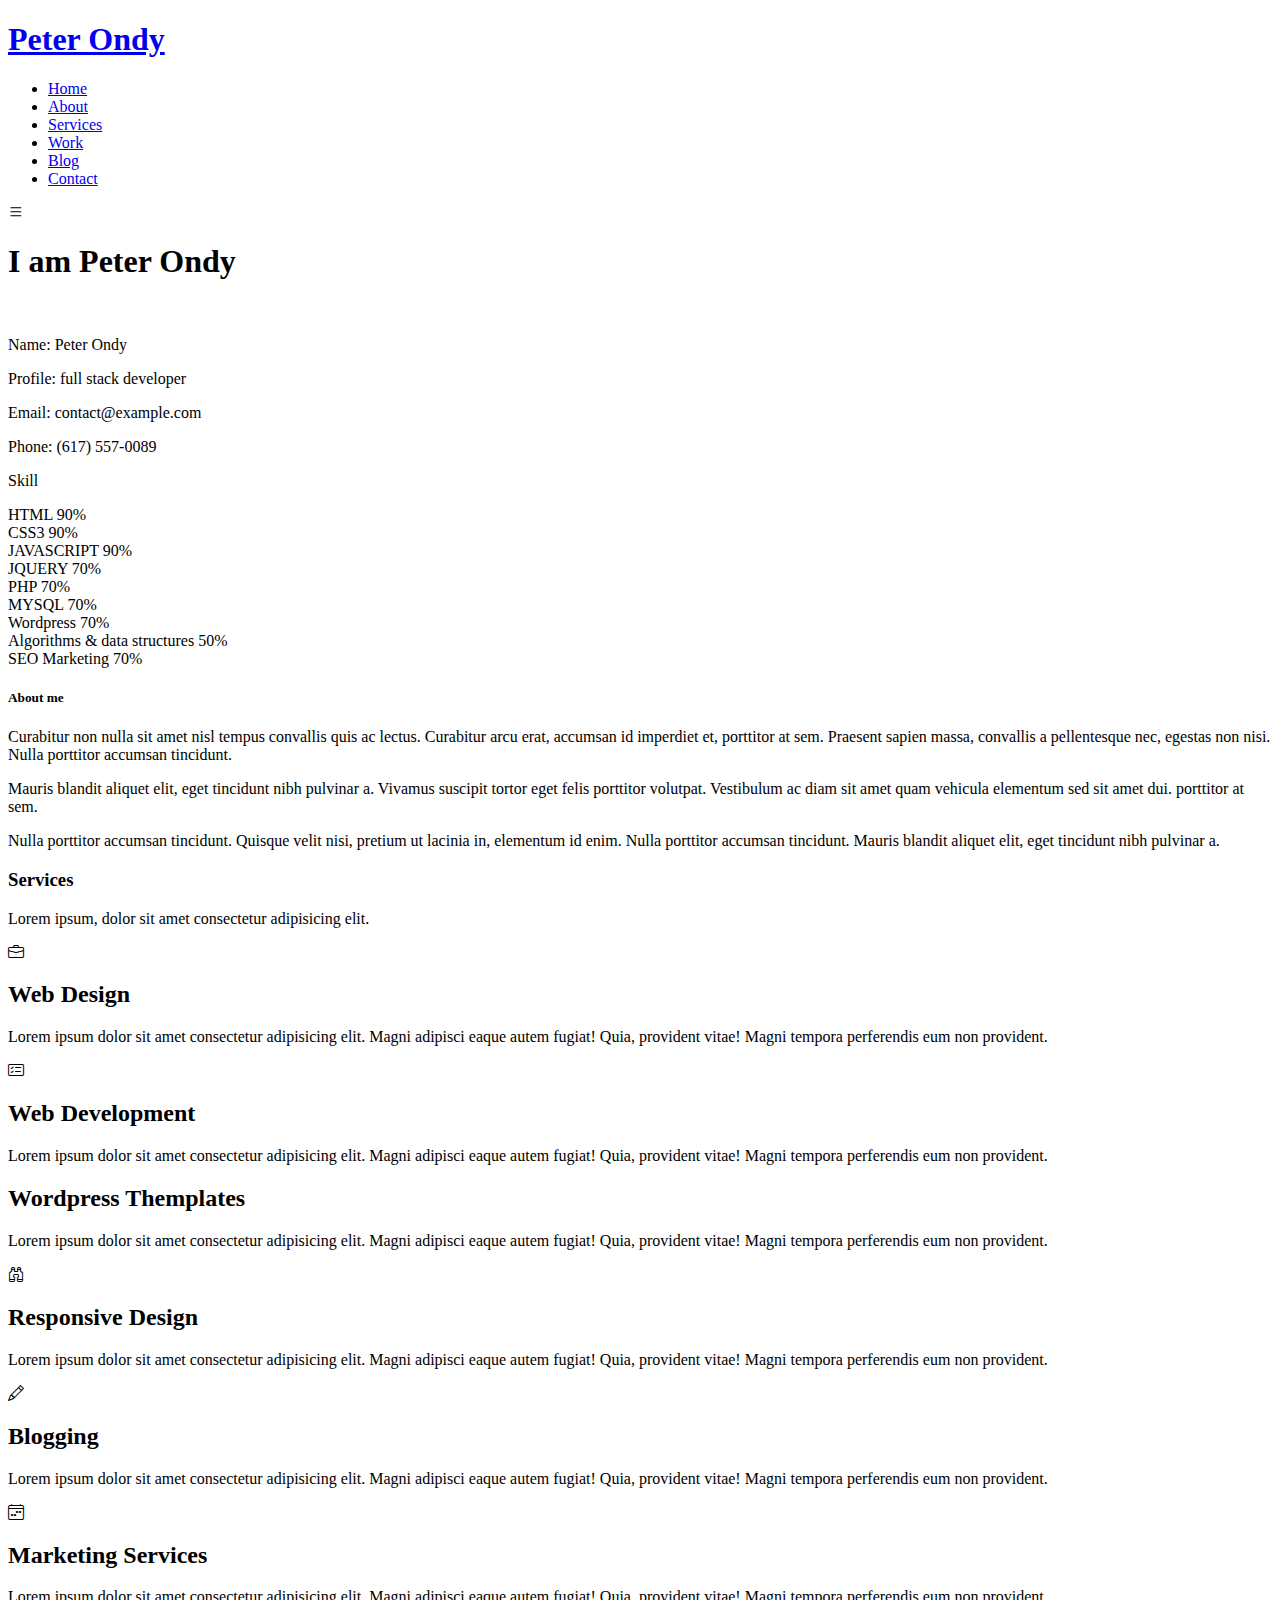
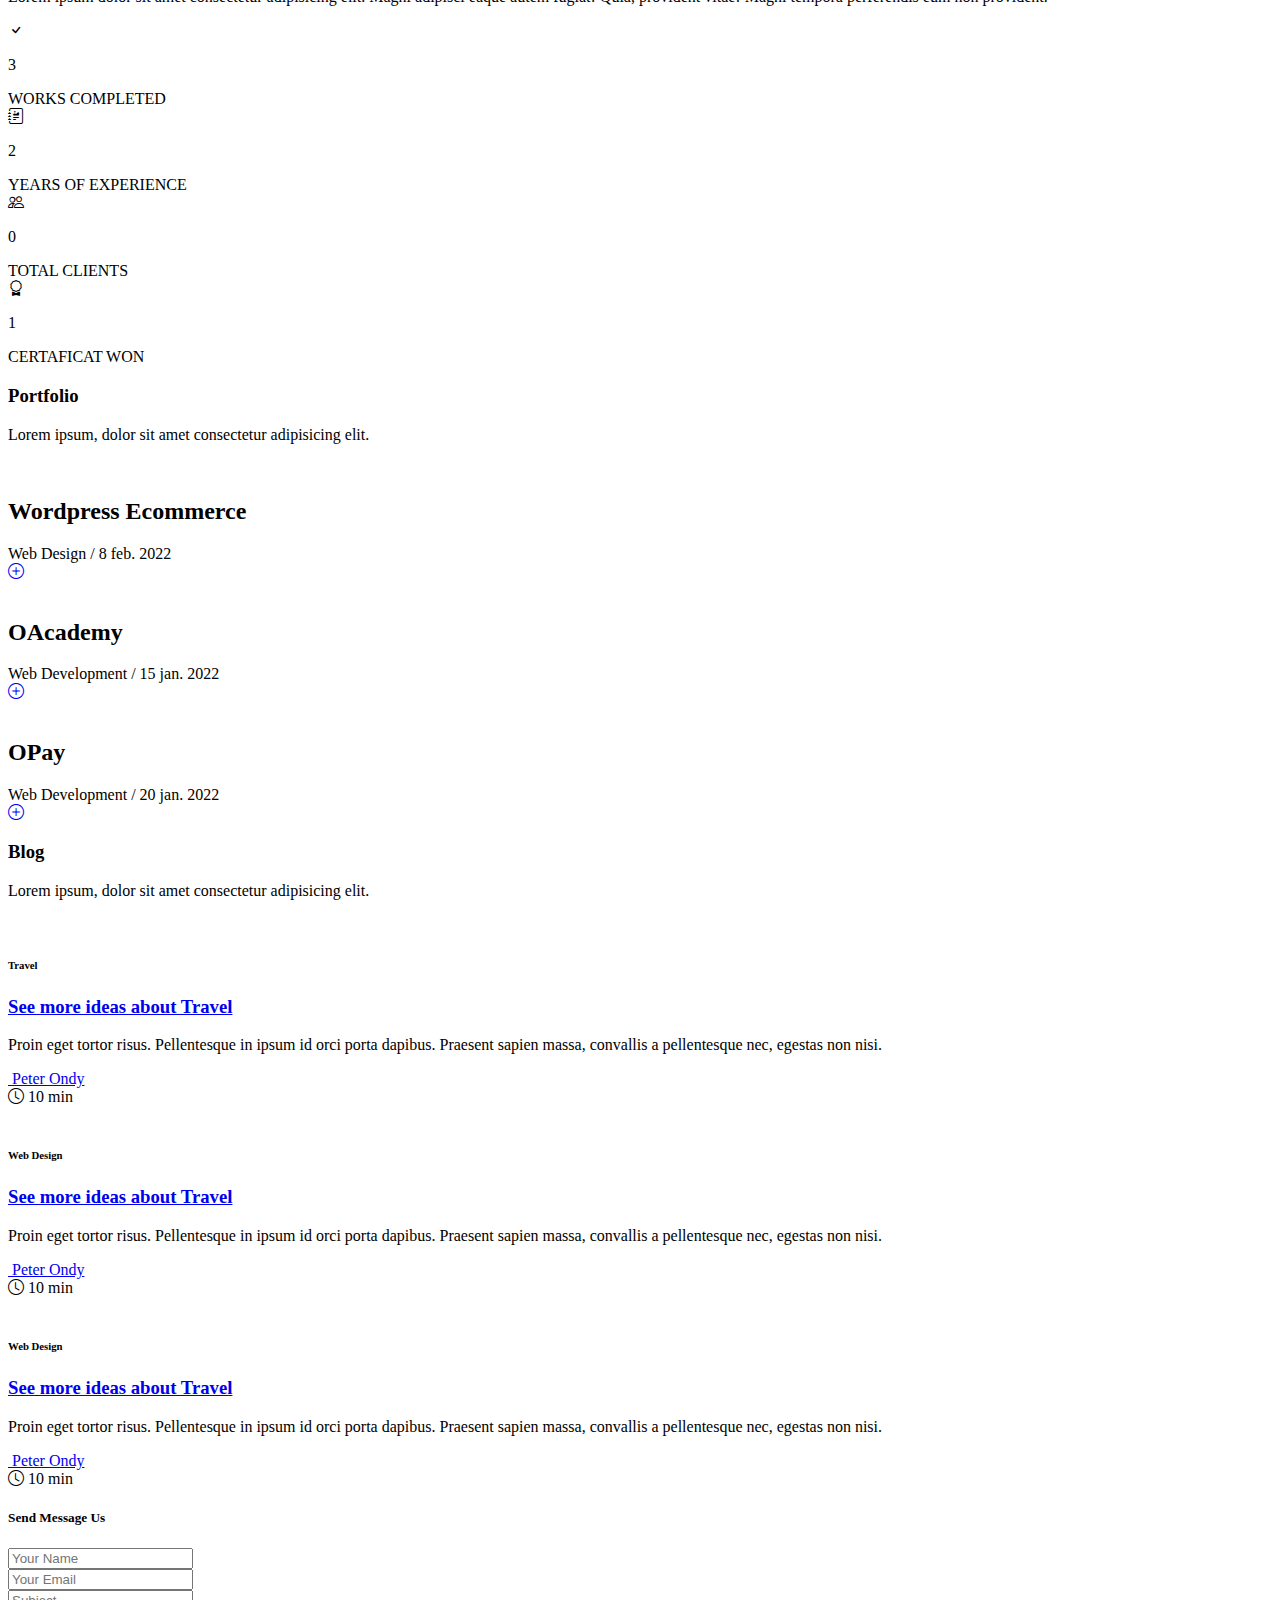
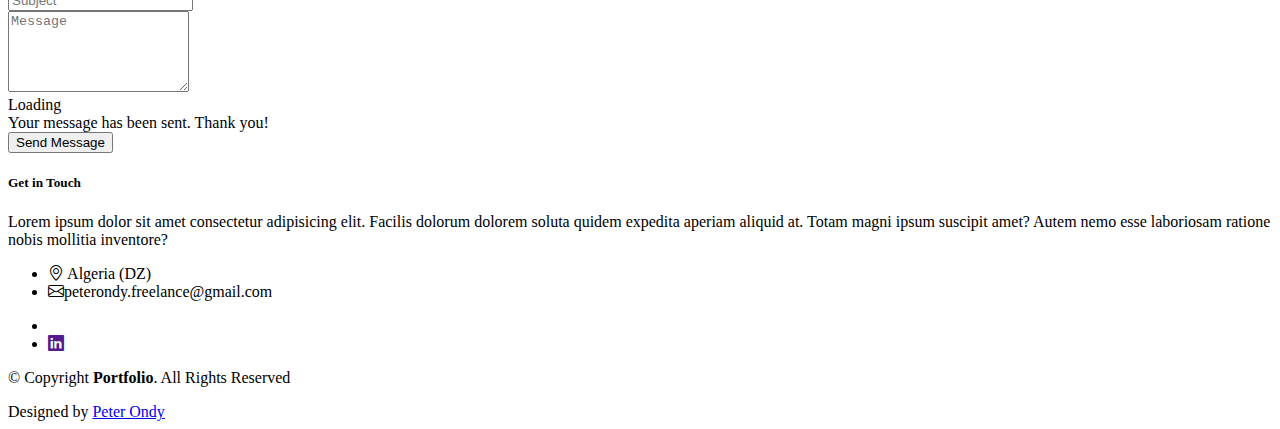
==== index.html @ 25635966 "Add files via upload" ====
<!DOCTYPE html>
<html lang="en">

<head>
  <meta charset="utf-8">
  <meta content="width=device-width, initial-scale=1.0" name="viewport">

  <title>Peter Ondy</title>
  <meta content="" name="description">
  <meta content="" name="keywords">

  <link href="https://cdn.jsdelivr.net/npm/bootstrap@5.1.3/dist/css/bootstrap.min.css" rel="stylesheet" 
    integrity="sha384-1BmE4kWBq78iYhFldvKuhfTAU6auU8tT94WrHftjDbrCEXSU1oBoqyl2QvZ6jIW3" crossorigin="anonymous">
  <link rel="stylesheet" href="https://pro.fontawesome.com/releases/v5.10.0/css/all.css" 
    integrity="sha384-AYmEC3Yw5cVb3ZcuHtOA93w35dYTsvhLPVnYs9eStHfGJvOvKxVfELGroGkvsg+p" crossorigin="anonymous"/>
  <link rel="stylesheet" href="https://cdn.jsdelivr.net/npm/bootstrap-icons@1.3.0/font/bootstrap-icons.css">

    <!-- favicon -->
  <link rel="icon" type="image/x-icon" href="assets/img/logo.png">
  
  <!-- Template Main CSS File -->
  <link href="assets/css/style.css" rel="stylesheet">

  <!-- =======================================================
  * Template Name: Portfolio
  * Template URL: https://peterondy.github.io
  * Author: Peter Ondy
  ======================================================== -->
</head>

<body>

  <!-- ======= Header ======= -->
  <header id="header" class="fixed-top">
    <div class="container d-flex align-items-center justify-content-between">

      <h1 class="logo"><a href="index.html">Peter Ondy</a></h1>

      <nav id="navbar" class="navbar">
        <ul>
          <li><a class="nav-link scrollto active" href="#hero">Home</a></li>
          <li><a class="nav-link scrollto" href="#about">About</a></li>
          <li><a class="nav-link scrollto" href="#services">Services</a></li>
          <li><a class="nav-link scrollto " href="#work">Work</a></li>
          <li><a class="nav-link scrollto " href="#blog">Blog</a></li>
          <li><a class="nav-link scrollto" href="#contact">Contact</a></li>
        </ul>
        <i class="bi bi-list mobile-nav-toggle"></i>
      </nav><!-- .navbar -->

    </div>
  </header><!-- End Header -->

  <!-- ======= Hero Section ======= -->
  <div id="hero" class="hero route bg-image" style="background-image: url(assets/img/about-background.jpg)">
    <div class="overlay-itro"></div>
    <div class="hero-content display-table">
      <div class="table-cell">
        <div class="container">
          <!--<p class="display-6 color-d">Hello, world!</p>-->
          <h1 class="hero-title mb-4">I am Peter Ondy</h1>
          <p class="hero-subtitle"><span class="typed" data-typed-items="Designer, Developer, Freelancer, Photographer"></span></p>
          <!-- <p class="pt-3"><a class="btn btn-primary btn js-scroll px-4" href="#about" role="button">Learn More</a></p> -->
        </div>
      </div>
    </div>
  </div><!-- End Hero Section -->

  <main id="main">

    <!-- ======= About Section ======= -->
    <section id="about" class="about-mf sect-pt4 route">
      <div class="container">
        <div class="row">
          <div class="col-sm-12">
            <div class="box-shadow-full">
              <div class="row">
                <div class="col-md-6">
                  <div class="row">
                    <div class="col-sm-6 col-md-5">
                      <div class="about-img">
                        <img src="assets/img/logo.png" class="img-fluid rounded b-shadow-a" alt="">
                      </div>
                    </div>
                    <div class="col-sm-6 col-md-7">
                      <div class="about-info">
                        <p><span class="title-s">Name: </span> <span>Peter Ondy</span></p>
                        <p><span class="title-s">Profile: </span> <span>full stack developer</span></p>
                        <p><span class="title-s">Email: </span> <span>contact@example.com</span></p>
                        <p><span class="title-s">Phone: </span> <span>(617) 557-0089</span></p>
                      </div>
                    </div>
                  </div>
                  <div class="skill-mf">
                    <p class="title-s">Skill</p>
                    <span>HTML</span> <span class="pull-right">90%</span>
                    <div class="progress">
                      <div class="progress-bar" role="progressbar" style="width: 90%;" aria-valuenow="85" aria-valuemin="0" aria-valuemax="100"></div>
                    </div>
                    <span>CSS3</span> <span class="pull-right">90%</span>
                    <div class="progress">
                      <div class="progress-bar" role="progressbar" style="width: 90%" aria-valuenow="75" aria-valuemin="0" aria-valuemax="100"></div>
                    </div>
                    <span>JAVASCRIPT</span> <span class="pull-right">90%</span>
                    <div class="progress">
                      <div class="progress-bar" role="progressbar" style="width: 90%" aria-valuenow="90" aria-valuemin="0" aria-valuemax="100"></div>
                    </div>
                    <span>JQUERY</span> <span class="pull-right">70%</span>
                    <div class="progress">
                      <div class="progress-bar" role="progressbar" style="width: 70%" aria-valuenow="50" aria-valuemin="0" aria-valuemax="100"></div>
                    </div>
                    <span>PHP</span> <span class="pull-right">70%</span>
                    <div class="progress">
                      <div class="progress-bar" role="progressbar" style="width: 70%" aria-valuenow="50" aria-valuemin="0" aria-valuemax="100"></div>
                    </div>
                    <span>MYSQL</span> <span class="pull-right">70%</span>
                    <div class="progress">
                      <div class="progress-bar" role="progressbar" style="width: 70%" aria-valuenow="50" aria-valuemin="0" aria-valuemax="100"></div>
                    </div>
                    <span>Wordpress</span> <span class="pull-right">70%</span>
                    <div class="progress">
                      <div class="progress-bar" role="progressbar" style="width: 70%" aria-valuenow="50" aria-valuemin="0" aria-valuemax="100"></div>
                    </div>
                    <span>Algorithms & data structures</span> <span class="pull-right">50%</span>
                    <div class="progress">
                      <div class="progress-bar" role="progressbar" style="width: 50%" aria-valuenow="50" aria-valuemin="0" aria-valuemax="100"></div>
                    </div>
                    <span>SEO Marketing</span> <span class="pull-right">70%</span>
                    <div class="progress">
                      <div class="progress-bar" role="progressbar" style="width: 70%" aria-valuenow="50" aria-valuemin="0" aria-valuemax="100"></div>
                    </div>

                  </div>
                </div>
                <div class="col-md-6">
                  <div class="about-me pt-4 pt-md-0">
                    <div class="title-box-2">
                      <h5 class="title-left">
                        About me
                      </h5>
                    </div>
                    <p class="lead">
                      Curabitur non nulla sit amet nisl tempus convallis quis ac lectus. Curabitur arcu erat, accumsan id
                      imperdiet et, porttitor
                      at sem. Praesent sapien massa, convallis a pellentesque nec, egestas non nisi. Nulla
                      porttitor accumsan tincidunt.
                    </p>
                    <p class="lead">
                      Mauris blandit aliquet elit, eget tincidunt nibh pulvinar a. Vivamus suscipit tortor eget felis
                      porttitor volutpat. Vestibulum
                      ac diam sit amet quam vehicula elementum sed sit amet dui. porttitor at sem.
                    </p>
                    <p class="lead">
                      Nulla porttitor accumsan tincidunt. Quisque velit nisi, pretium ut lacinia in, elementum id enim.
                      Nulla porttitor accumsan
                      tincidunt. Mauris blandit aliquet elit, eget tincidunt nibh pulvinar a.
                    </p>
                  </div>
                </div>
              </div>
            </div>
          </div>
        </div>
      </div>
    </section><!-- End About Section -->

    <!-- ======= Services Section ======= -->
    <section id="services" class="services-mf pt-5 route">
      <div class="container">
        <div class="row">
          <div class="col-sm-12">
            <div class="title-box text-center">
              <h3 class="title-a">
                Services
              </h3>
              <p class="subtitle-a">
                Lorem ipsum, dolor sit amet consectetur adipisicing elit.
              </p>
              <div class="line-mf"></div>
            </div>
          </div>
        </div>
        <div class="row">
          <div class="col-md-4">
            <div class="service-box">
              <div class="service-ico">
                <span class="ico-circle"><i class="bi bi-briefcase"></i></span>
              </div>
              <div class="service-content">
                <h2 class="s-title">Web Design</h2>
                <p class="s-description text-center">
                  Lorem ipsum dolor sit amet consectetur adipisicing elit. Magni adipisci eaque autem fugiat! Quia,
                  provident vitae! Magni
                  tempora perferendis eum non provident.
                </p>
              </div>
            </div>
          </div>
          <div class="col-md-4">
            <div class="service-box">
              <div class="service-ico">
                <span class="ico-circle"><i class="bi bi-card-checklist"></i></span>
              </div>
              <div class="service-content">
                <h2 class="s-title">Web Development</h2>
                <p class="s-description text-center">
                  Lorem ipsum dolor sit amet consectetur adipisicing elit. Magni adipisci eaque autem fugiat! Quia,
                  provident vitae! Magni
                  tempora perferendis eum non provident.
                </p>
              </div>
            </div>
          </div>
          <div class="col-md-4">
            <div class="service-box">
              <div class="service-ico">
                <span class="ico-circle"><i class="fab fa-wordpress-simple"></i></span>
              </div>
              <div class="service-content">
                <h2 class="s-title">Wordpress Themplates</h2>
                <p class="s-description text-center">
                  Lorem ipsum dolor sit amet consectetur adipisicing elit. Magni adipisci eaque autem fugiat! Quia,
                  provident vitae! Magni
                  tempora perferendis eum non provident.
                </p>
              </div>
            </div>
          </div>
          <div class="col-md-4">
            <div class="service-box">
              <div class="service-ico">
                <span class="ico-circle"><i class="bi bi-binoculars"></i></span>
              </div>
              <div class="service-content">
                <h2 class="s-title">Responsive Design</h2>
                <p class="s-description text-center">
                  Lorem ipsum dolor sit amet consectetur adipisicing elit. Magni adipisci eaque autem fugiat! Quia,
                  provident vitae! Magni
                  tempora perferendis eum non provident.
                </p>
              </div>
            </div>
          </div>
          <div class="col-md-4">
            <div class="service-box">
              <div class="service-ico">
                <span class="ico-circle"><i class="bi bi-pencil"></i></span>
              </div>
              <div class="service-content">
                <h2 class="s-title">Blogging</h2>
                <p class="s-description text-center">
                  Lorem ipsum dolor sit amet consectetur adipisicing elit. Magni adipisci eaque autem fugiat! Quia,
                  provident vitae! Magni
                  tempora perferendis eum non provident.
                </p>
              </div>
            </div>
          </div>
          <div class="col-md-4">
            <div class="service-box">
              <div class="service-ico">
                <span class="ico-circle"><i class="bi bi-calendar4-week"></i></span>
              </div>
              <div class="service-content">
                <h2 class="s-title">Marketing Services</h2>
                <p class="s-description text-center">
                  Lorem ipsum dolor sit amet consectetur adipisicing elit. Magni adipisci eaque autem fugiat! Quia,
                  provident vitae! Magni
                  tempora perferendis eum non provident.
                </p>
              </div>
            </div>
          </div>
        </div>
      </div>
    </section><!-- End Services Section -->

    <!-- ======= Counter Section ======= -->
    <div class="section-counter paralax-mf bg-image" style="background-image: url(assets/img/counters-bg.jpg)">
      <div class="overlay-mf"></div>
      <div class="container position-relative">
        <div class="row">
          <div class="col-sm-3 col-lg-3">
            <div class="counter-box counter-box pt-4 pt-md-0">
              <div class="counter-ico">
                <span class="ico-circle"><i class="bi bi-check"></i></span>
              </div>
              <div class="counter-num">
                <p data-purecounter-start="0" data-purecounter-end="450" data-purecounter-duration="1" class="counter purecounter">3</p>
                <span class="counter-text">WORKS COMPLETED</span>
              </div>
            </div>
          </div>
          <div class="col-sm-3 col-lg-3">
            <div class="counter-box pt-4 pt-md-0">
              <div class="counter-ico">
                <span class="ico-circle"><i class="bi bi-journal-richtext"></i></span>
              </div>
              <div class="counter-num">
                <p data-purecounter-start="0" data-purecounter-end="25" data-purecounter-duration="1" class="counter purecounter">2</p>
                <span class="counter-text">YEARS OF EXPERIENCE</span>
              </div>
            </div>
          </div>
          <div class="col-sm-3 col-lg-3">
            <div class="counter-box pt-4 pt-md-0">
              <div class="counter-ico">
                <span class="ico-circle"><i class="bi bi-people"></i></span>
              </div>
              <div class="counter-num">
                <p data-purecounter-start="0" data-purecounter-end="550" data-purecounter-duration="1" class="counter purecounter">0</p>
                <span class="counter-text">TOTAL CLIENTS</span>
              </div>
            </div>
          </div>
          <div class="col-sm-3 col-lg-3">
            <div class="counter-box pt-4 pt-md-0">
              <div class="counter-ico">
                <span class="ico-circle"><i class="bi bi-award"></i></span>
              </div>
              <div class="counter-num">
                <p data-purecounter-start="0" data-purecounter-end="48" data-purecounter-duration="1" class="counter purecounter">1</p>
                <span class="counter-text">CERTAFICAT WON</span>
              </div>
            </div>
          </div>
        </div>
      </div>
    </div><!-- End Counter Section -->

    <!-- ======= Portfolio Section ======= -->
    <section id="work" class="portfolio-mf sect-pt4 route">
      <div class="container">
        <div class="row">
          <div class="col-sm-12">
            <div class="title-box text-center">
              <h3 class="title-a">
                Portfolio
              </h3>
              <p class="subtitle-a">
                Lorem ipsum, dolor sit amet consectetur adipisicing elit.
              </p>
              <div class="line-mf"></div>
            </div>
          </div>
        </div>
        <div class="row">
          <div class="col-md-4">
            <div class="work-box">
              <a href="ecommerce.html" data-gallery="portfolioGallery" class="portfolio-lightbox">
                <div class="work-img">
                  <img src="assets/img/ECommerce/front.png" alt="" class="img-fluid" height="600">
                </div>
              </a>
              <div class="work-content">
                <div class="row">
                  <div class="col-sm-8">
                    <h2 class="w-title">Wordpress Ecommerce</h2>
                    <div class="w-more">
                      <span class="w-ctegory">Web Design</span> / <span class="w-date">8 feb. 2022</span>
                    </div>
                  </div>
                  <div class="col-sm-4">
                    <div class="w-like">
                      <a href="portfolio-details.html"> <span class="bi bi-plus-circle"></span></a>
                    </div>
                  </div>
                </div>
              </div>
            </div>
          </div>
          <div class="col-md-4">
            <div class="work-box">
              <a href="oacademy.html" data-gallery="portfolioGallery" class="portfolio-lightbox">
                <div class="work-img">
                  <img src="assets/img/OAcademy/index.png" alt="" class="img-fluid" height="600">
                </div>
              </a>
              <div class="work-content">
                <div class="row">
                  <div class="col-sm-8">
                    <h2 class="w-title">OAcademy</h2>
                    <div class="w-more">
                      <span class="w-ctegory">Web Development</span> / <span class="w-date">15 jan. 2022</span>
                    </div>
                  </div>
                  <div class="col-sm-4">
                    <div class="w-like">
                      <a href="portfolio-details.html"> <span class="bi bi-plus-circle"></span></a>
                    </div>
                  </div>
                </div>
              </div>
            </div>
          </div>
          <div class="col-md-4">
            <div class="work-box">
              <a href="opay.html" data-gallery="portfolioGallery" class="portfolio-lightbox">
                <div class="work-img">
                  <img src="assets/img/OPay/index.png" alt="" class="img-fluid" height="600">
                </div>
              </a>
              <div class="work-content">
                <div class="row">
                  <div class="col-sm-8">
                    <h2 class="w-title">OPay</h2>
                    <div class="w-more">
                      <span class="w-ctegory">Web Development</span> / <span class="w-date">20 jan. 2022</span>
                    </div>
                  </div>
                  <div class="col-sm-4">
                    <div class="w-like">
                      <a href="portfolio-details.html"> <span class="bi bi-plus-circle"></span></a>
                    </div>
                  </div>
                </div>
              </div>
            </div>
          </div>
        </div>
      </div>
    </section><!-- End Portfolio Section -->

    <!-- ======= Blog Section ======= -->
    <section id="blog" class="blog-mf sect-pt4 route">
      <div class="container">
        <div class="row">
          <div class="col-sm-12">
            <div class="title-box text-center">
              <h3 class="title-a">
                Blog
              </h3>
              <p class="subtitle-a">
                Lorem ipsum, dolor sit amet consectetur adipisicing elit.
              </p>
              <div class="line-mf"></div>
            </div>
          </div>
        </div>
        <div class="row">
          <div class="col-md-4">
            <div class="card card-blog">
              <div class="card-img">
                <a href="blog-single.html"><img src="assets/img/logo.png" alt="" class="img-fluid"></a>
              </div>
              <div class="card-body">
                <div class="card-category-box">
                  <div class="card-category">
                    <h6 class="category">Travel</h6>
                  </div>
                </div>
                <h3 class="card-title"><a href="blog-single.html">See more ideas about Travel</a></h3>
                <p class="card-description">
                  Proin eget tortor risus. Pellentesque in ipsum id orci porta dapibus. Praesent sapien massa, convallis
                  a pellentesque nec,
                  egestas non nisi.
                </p>
              </div>
              <div class="card-footer">
                <div class="post-author">
                  <a href="#">
                    <img src="assets/img/logo.png" alt="" class="avatar rounded-circle">
                    <span class="author">Peter Ondy</span>
                  </a>
                </div>
                <div class="post-date">
                  <span class="bi bi-clock"></span> 10 min
                </div>
              </div>
            </div>
          </div>
          <div class="col-md-4">
            <div class="card card-blog">
              <div class="card-img">
                <a href="blog-single.html"><img src="assets/img/post-2.jpg" alt="" class="img-fluid"></a>
              </div>
              <div class="card-body">
                <div class="card-category-box">
                  <div class="card-category">
                    <h6 class="category">Web Design</h6>
                  </div>
                </div>
                <h3 class="card-title"><a href="blog-single.html">See more ideas about Travel</a></h3>
                <p class="card-description">
                  Proin eget tortor risus. Pellentesque in ipsum id orci porta dapibus. Praesent sapien massa, convallis
                  a pellentesque nec,
                  egestas non nisi.
                </p>
              </div>
              <div class="card-footer">
                <div class="post-author">
                  <a href="#">
                    <img src="assets/img/logo.png" alt="" class="avatar rounded-circle">
                    <span class="author">Peter Ondy</span>
                  </a>
                </div>
                <div class="post-date">
                  <span class="bi bi-clock"></span> 10 min
                </div>
              </div>
            </div>
          </div>
          <div class="col-md-4">
            <div class="card card-blog">
              <div class="card-img">
                <a href="blog-single.html"><img src="assets/img/post-3.jpg" alt="" class="img-fluid"></a>
              </div>
              <div class="card-body">
                <div class="card-category-box">
                  <div class="card-category">
                    <h6 class="category">Web Design</h6>
                  </div>
                </div>
                <h3 class="card-title"><a href="blog-single.html">See more ideas about Travel</a></h3>
                <p class="card-description">
                  Proin eget tortor risus. Pellentesque in ipsum id orci porta dapibus. Praesent sapien massa, convallis
                  a pellentesque nec,
                  egestas non nisi.
                </p>
              </div>
              <div class="card-footer">
                <div class="post-author">
                  <a href="#">
                    <img src="assets/img/logo.png" alt="" class="avatar rounded-circle">
                    <span class="author">Peter Ondy</span>
                  </a>
                </div>
                <div class="post-date">
                  <span class="bi bi-clock"></span> 10 min
                </div>
              </div>
            </div>
          </div>
        </div>
      </div>
    </section><!-- End Blog Section -->

    <!-- ======= Contact Section ======= -->
    <section id="contact" class="paralax-mf footer-paralax bg-image sect-mt4 route" style="background-image: url(assets/img/overlay-bg.jpg)">
      <div class="overlay-mf"></div>
      <div class="container">
        <div class="row">
          <div class="col-sm-12">
            <div class="contact-mf">
              <div id="contact" class="box-shadow-full">
                <div class="row">
                  <div class="col-md-6">
                    <div class="title-box-2">
                      <h5 class="title-left">
                        Send Message Us
                      </h5>
                    </div>
                    <div>
                      <form action="forms/contact.php" method="post" role="form" class="php-email-form">
                        <div class="row">
                          <div class="col-md-12 mb-3">
                            <div class="form-group">
                              <input type="text" name="name" class="form-control" id="name" placeholder="Your Name" required>
                            </div>
                          </div>
                          <div class="col-md-12 mb-3">
                            <div class="form-group">
                              <input type="email" class="form-control" name="email" id="email" placeholder="Your Email" required>
                            </div>
                          </div>
                          <div class="col-md-12 mb-3">
                            <div class="form-group">
                              <input type="text" class="form-control" name="subject" id="subject" placeholder="Subject" required>
                            </div>
                          </div>
                          <div class="col-md-12">
                            <div class="form-group">
                              <textarea class="form-control" name="message" rows="5" placeholder="Message" required></textarea>
                            </div>
                          </div>
                          <div class="col-md-12 text-center my-3">
                            <div class="loading">Loading</div>
                            <div class="error-message"></div>
                            <div class="sent-message">Your message has been sent. Thank you!</div>
                          </div>
                          <div class="col-md-12 text-center">
                            <button type="submit" class="button button-a button-big button-rouded">Send Message</button>
                          </div>
                        </div>
                      </form>
                    </div>
                  </div>
                  <div class="col-md-6">
                    <div class="title-box-2 pt-4 pt-md-0">
                      <h5 class="title-left">
                        Get in Touch
                      </h5>
                    </div>
                    <div class="more-info">
                      <p class="lead">
                        Lorem ipsum dolor sit amet consectetur adipisicing elit. Facilis dolorum dolorem soluta quidem
                        expedita aperiam aliquid at.
                        Totam magni ipsum suscipit amet? Autem nemo esse laboriosam ratione nobis
                        mollitia inventore?
                      </p>
                      <ul class="list-ico">
                        <li><span class="bi bi-geo-alt"></span> Algeria (DZ)</li>
                        <li><span class="bi bi-envelope"></span>peterondy.freelance@gmail.com</li>
                      </ul>
                    </div>
                    <div class="socials">
                      <ul>
                        <li><a href=""><span class="ico-circle"><i class="fab fa-viber"></i></span></a></li>
                        <li><a href=""><span class="ico-circle"><i class="bi bi-linkedin"></i></span></a></li>
                      </ul>
                    </div>
                  </div>
                </div>
              </div>
            </div>
          </div>
        </div>
      </div>
    </section><!-- End Contact Section -->

  </main><!-- End #main -->

  <!-- ======= Footer ======= -->
  <footer>
    <div class="container">
      <div class="row">
        <div class="col-sm-12">
          <div class="copyright-box">
            <p class="copyright">&copy; Copyright <strong>Portfolio</strong>. All Rights Reserved</p>
            <div class="credits">
              <!--
              All the links in the footer should remain intact.
              You can delete the links only if you purchased the pro version.
              Licensing information: https://bootstrapmade.com/license/
              Purchase the pro version with working PHP/AJAX contact form: https://bootstrapmade.com/buy/?theme=DevFolio
            -->
              Designed by <a href="https://peterondy.github.io">Peter Ondy</a>
            </div>
          </div>
        </div>
      </div>
    </div>
  </footer><!-- End  Footer -->

  <script src="https://ajax.googleapis.com/ajax/libs/jquery/3.6.0/jquery.min.js"></script>
  <script src="https://cdn.jsdelivr.net/npm/bootstrap@5.1.3/dist/js/bootstrap.bundle.min.js" 
  integrity="sha384-ka7Sk0Gln4gmtz2MlQnikT1wXgYsOg+OMhuP+IlRH9sENBO0LRn5q+8nbTov4+1p" crossorigin="anonymous"></script>
  <script defer src="https://pro.fontawesome.com/releases/v5.10.0/js/all.js" 
  integrity="sha384-G/ZR3ntz68JZrH4pfPJyRbjW+c0+ojii5f+GYiYwldYU69A+Ejat6yIfLSxljXxD" crossorigin="anonymous"></script>

  <!-- Template Main JS File -->
  <script src="assets/js/main.js"></script>

</body>

</html>
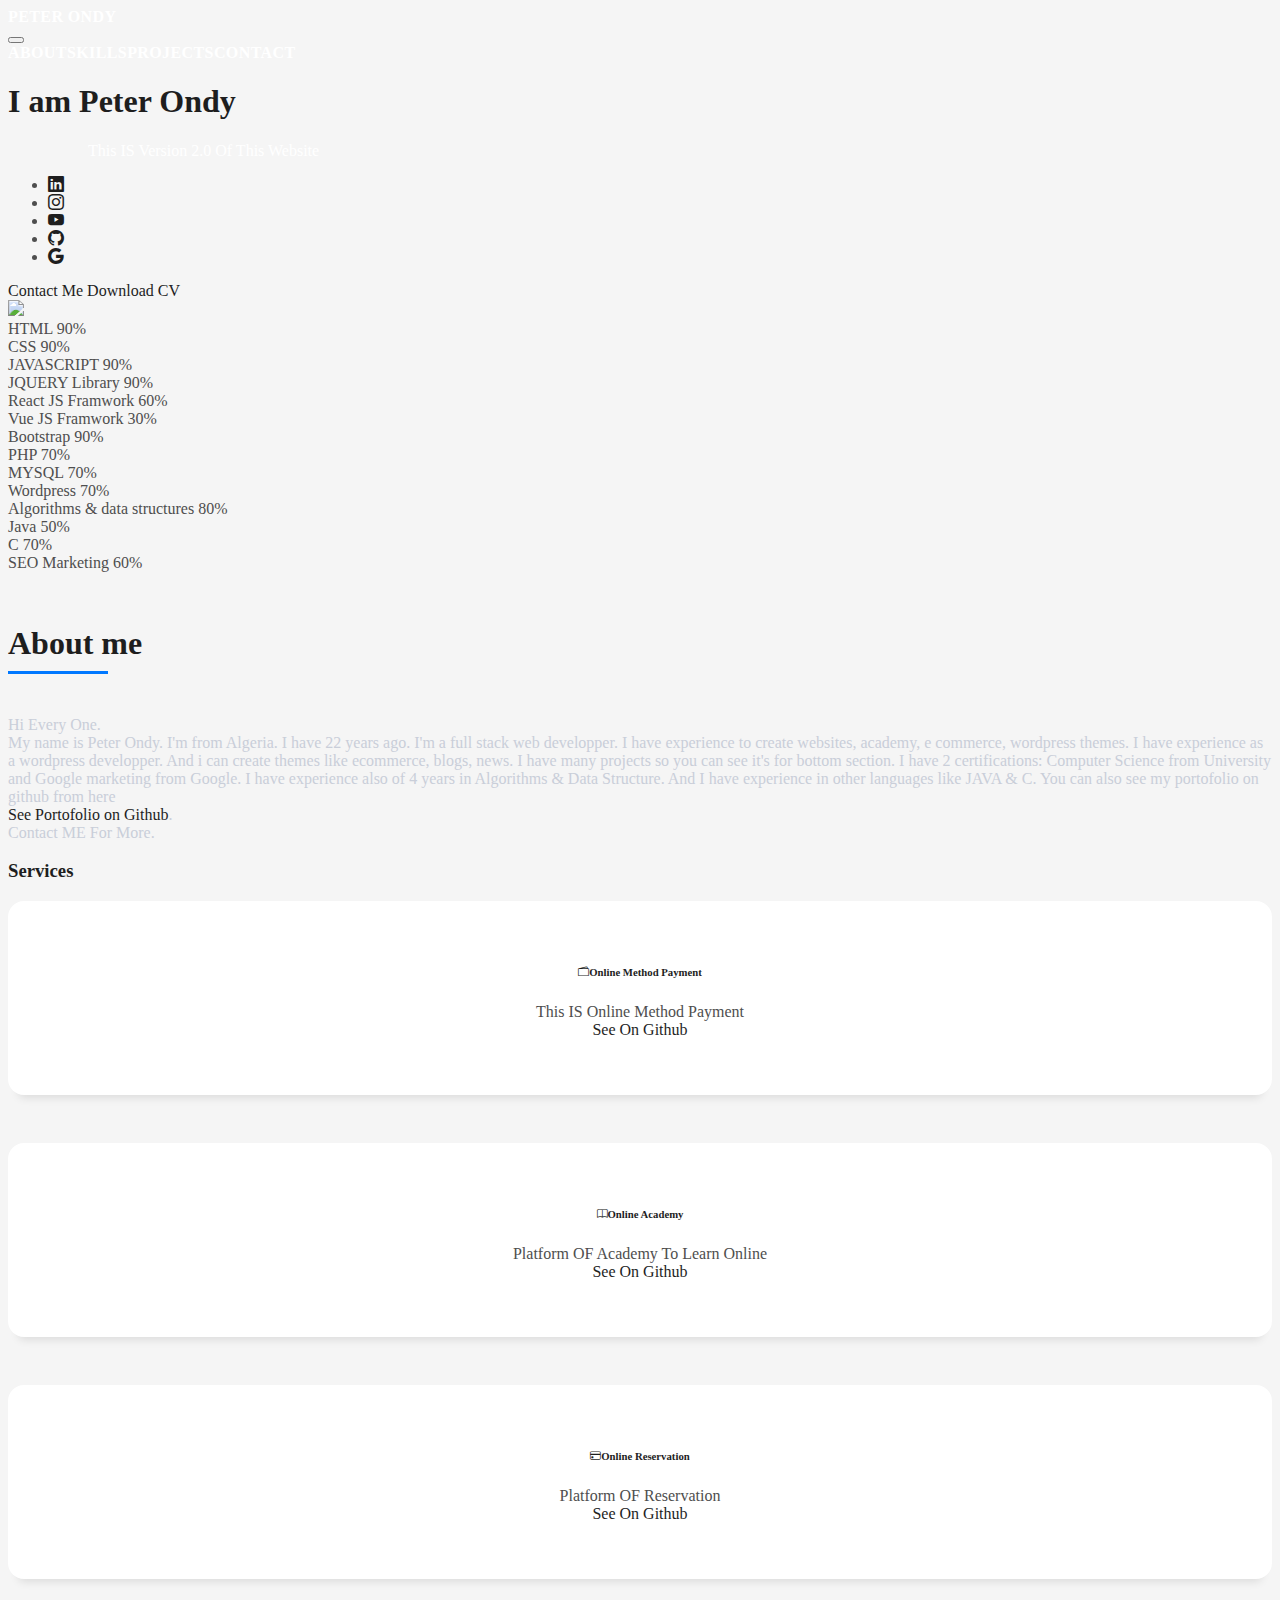
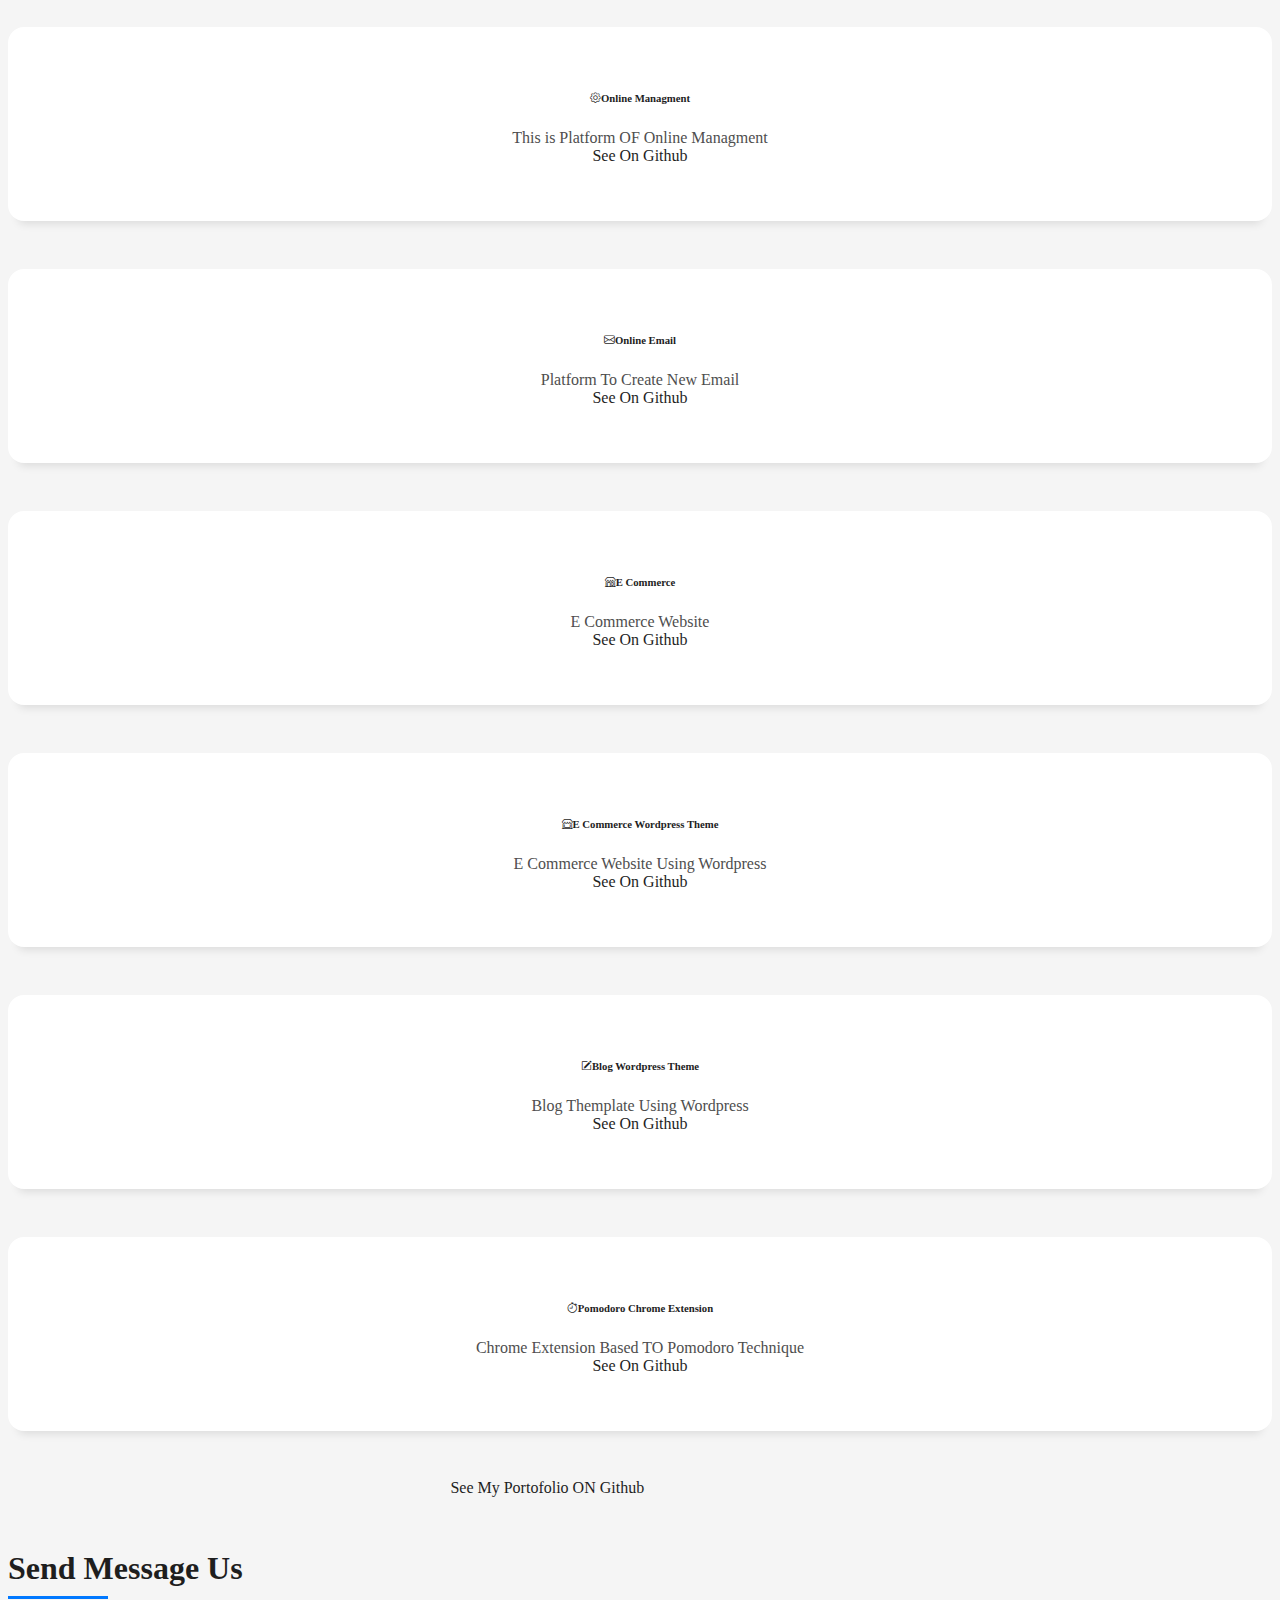
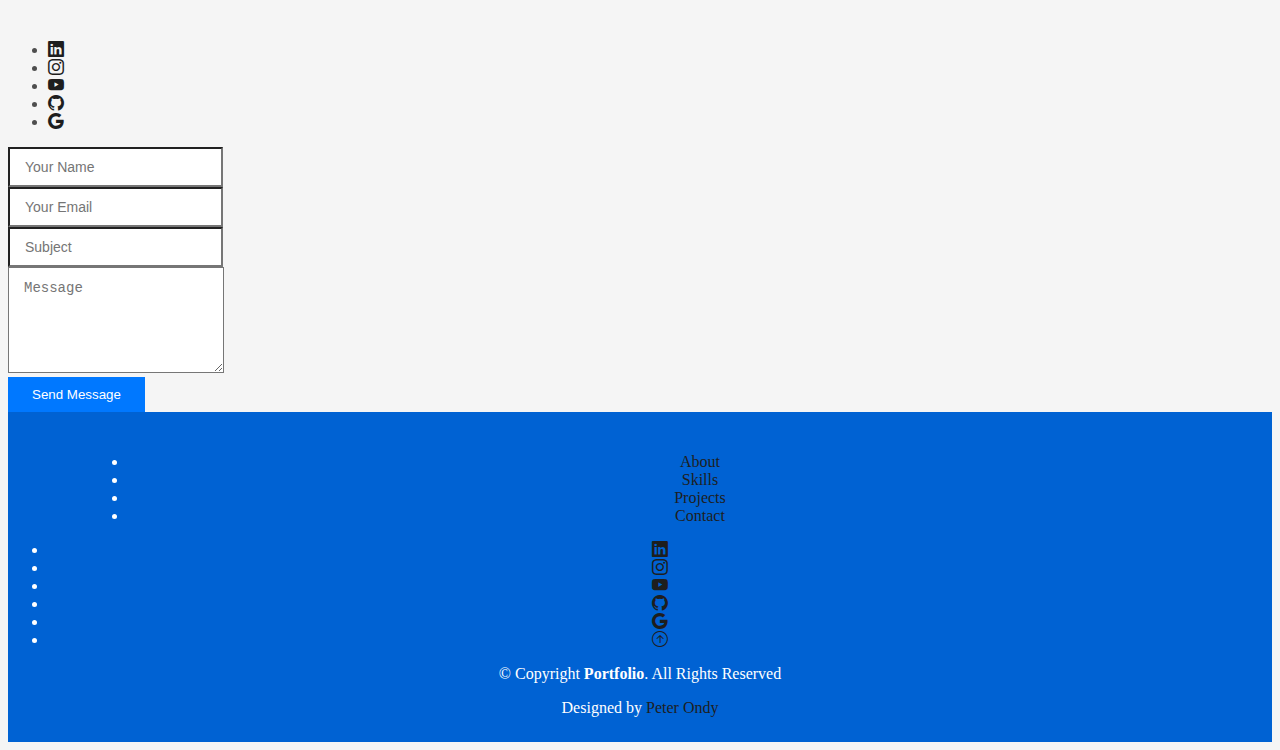
==== commit cd09bcf1: "UpdateWebsite TO Version 2.0" ====
--- a/index.html
+++ b/index.html
@@ -6,8 +6,9 @@
   <meta content="width=device-width, initial-scale=1.0" name="viewport">
 
   <title>Peter Ondy</title>
-  <meta content="" name="description">
-  <meta content="" name="keywords">
+  <meta content="Portofolio Github Website Of Peter Ondy" name="title">
+  <meta content="This is the portofolio of peter ondy on github" name="description">
+  <meta content="github, peter ondy, portofolio, web development, full stack web developper, wordpress web developper, wordpress themes, HTML, CSS, JavaScript, JQuery, React JS, Vue JS, Bootstrap, PHP, MYSQL, Wordpress" name="keywords">
 
   <link href="https://cdn.jsdelivr.net/npm/bootstrap@5.1.3/dist/css/bootstrap.min.css" rel="stylesheet" 
     integrity="sha384-1BmE4kWBq78iYhFldvKuhfTAU6auU8tT94WrHftjDbrCEXSU1oBoqyl2QvZ6jIW3" crossorigin="anonymous">
@@ -16,8 +17,12 @@
   <link rel="stylesheet" href="https://cdn.jsdelivr.net/npm/bootstrap-icons@1.3.0/font/bootstrap-icons.css">
 
     <!-- favicon -->
-  <link rel="icon" type="image/x-icon" href="assets/img/logo.png">
+  <link rel="icon" type="image/x-icon" href="assets/img/FaviconLogo.jpg">
   
+  <link href="https://cdn.jsdelivr.net/npm/bootstrap@5.1.3/dist/css/bootstrap.min.css" rel="stylesheet" 
+    integrity="sha384-1BmE4kWBq78iYhFldvKuhfTAU6auU8tT94WrHftjDbrCEXSU1oBoqyl2QvZ6jIW3" crossorigin="anonymous">
+  <link rel="stylesheet" href="https://cdn.jsdelivr.net/npm/bootstrap-icons@1.3.0/font/bootstrap-icons.css">
+
   <!-- Template Main CSS File -->
   <link href="assets/css/style.css" rel="stylesheet">
 
@@ -30,627 +35,373 @@
 
 <body>
 
-  <!-- ======= Header ======= -->
-  <header id="header" class="fixed-top">
-    <div class="container d-flex align-items-center justify-content-between">
-
-      <h1 class="logo"><a href="index.html">Peter Ondy</a></h1>
-
-      <nav id="navbar" class="navbar">
-        <ul>
-          <li><a class="nav-link scrollto active" href="#hero">Home</a></li>
-          <li><a class="nav-link scrollto" href="#about">About</a></li>
-          <li><a class="nav-link scrollto" href="#services">Services</a></li>
-          <li><a class="nav-link scrollto " href="#work">Work</a></li>
-          <li><a class="nav-link scrollto " href="#blog">Blog</a></li>
-          <li><a class="nav-link scrollto" href="#contact">Contact</a></li>
+  <div id="root">
+
+    <!-- ======= Header ======= -->
+    <header>
+      <nav class="navbar navbar-expand-lg mt-2">
+        <div class="container-fluid">
+          <a class="navbar-brand" href="#">Peter Ondy</a>
+          <button class="navbar-toggler" type="button" data-bs-toggle="collapse" data-bs-target="#navbarSupportedContent" aria-controls="navbarSupportedContent" aria-expanded="false" aria-label="Toggle navigation">
+            <span class="navbar-toggler-icon text-light"></span>
+          </button>
+          <div class="collapse col navbar-collapse" id="navbarSupportedContent">
+            <ul class="navbar-nav me-auto mb-2 mb-lg-0 float-end">
+              <li class="nav-item">
+                <a class="nav-link active" aria-current="page" href="#About">About</a>
+              </li>
+              <li class="nav-item">
+                <a class="nav-link" href="#Skills">Skills</a>
+              </li>
+              <li class="nav-item">
+                <a class="nav-link" href="#Projects">Projects</a>
+              </li>
+              <li class="nav-item">
+                <a class="nav-link" href="#Contact">Contact</a>
+              </li>
+            </ul>
+          </div>
+        </div>
+      </nav>
+    </header><!-- End Header -->
+
+    <!-- ======= Hero Section ======= -->
+    <div id="About" style="background-image: url('assets/img/UniverseImage.gif');">
+      <div id="AboutMeContent">
+        <h1 id="AboutTitle">I am Peter Ondy</h1>
+        <p class="p-0" style="font-size: !.5rem;margin-left: 5rem;color: white;">This IS Version 2.0 Of This Website</p>
+        <div class="SocialMedia">
+          <ul>
+            <li><a class="nav-link" href="https://www.linkedin.com/in/peter-ondy-3620b6215/"><i class="bi bi-linkedin"></i></a></li>
+            <li><a class="nav-link" href="https://www.instagram.com"><i class="bi bi-instagram"></i></a></li>
+            <li><a class="nav-link" href="https://www.youtube.com"><i class="bi bi-youtube"></i></a></li>
+            <li><a class="nav-link" href="https://www.github.com/peterony"><i class="bi bi-github"></i></a></li>
+            <li><a class="nav-link" href="https://www.google.com"><i class="bi bi-google"></i></a></li>
+          </ul>
+        </div>
+        <a href="#Contact" id="AboutLinks1">Contact Me</a>
+        <a href="assets/files/peter-ondy-cv.pdf" download="CV Peter Ondy PDF" id="AboutLinks2">Download CV</a>
+      </div>
+      <div id="AboutEnd">
+        <div id="AboutLogo" style="background-image: url('assets/img/WhiteLogo.png');">
+          
+        </div>
+      </div>
+    </div><!-- End Hero Section -->
+
+
+    <main id="main">
+
+      <!-- ======= About Section ======= -->
+      <section id="Skills">
+
+        <div id="LeftSkills">
+          <div id="d">
+            <img src="assets/img/WhiteLogo.png">
+          </div>
+          <div id="pourc" class="text-center">
+            <span>HTML</span> <span class="pull-right">90%</span>
+            <div class="progress">
+              <div class="progress-bar" role="progressbar" style="width: 90%;" aria-valuenow="85" aria-valuemin="0" aria-valuemax="100"></div>
+            </div>
+            <span>CSS</span> <span class="pull-right">90%</span>
+            <div class="progress">
+              <div class="progress-bar" role="progressbar" style="width: 90%" aria-valuenow="75" aria-valuemin="0" aria-valuemax="100"></div>
+            </div>
+            <span>JAVASCRIPT</span> <span class="pull-right">90%</span>
+            <div class="progress">
+              <div class="progress-bar" role="progressbar" style="width: 90%" aria-valuenow="90" aria-valuemin="0" aria-valuemax="100"></div>
+            </div>
+            <span>JQUERY Library</span> <span class="pull-right">90%</span>
+            <div class="progress">
+              <div class="progress-bar" role="progressbar" style="width: 70%" aria-valuenow="50" aria-valuemin="0" aria-valuemax="100"></div>
+            </div>
+            <span>React JS Framwork</span> <span class="pull-right">60%</span>
+            <div class="progress">
+              <div class="progress-bar" role="progressbar" style="width: 60%" aria-valuenow="50" aria-valuemin="0" aria-valuemax="100"></div>
+            </div>
+            <span>Vue JS Framwork</span> <span class="pull-right">30%</span>
+            <div class="progress">
+              <div class="progress-bar" role="progressbar" style="width: 30%" aria-valuenow="50" aria-valuemin="0" aria-valuemax="100"></div>
+            </div>
+            <span>Bootstrap</span> <span class="pull-right">90%</span>
+            <div class="progress">
+              <div class="progress-bar" role="progressbar" style="width: 80%" aria-valuenow="50" aria-valuemin="0" aria-valuemax="100"></div>
+            </div>
+            <span>PHP</span> <span class="pull-right">70%</span>
+            <div class="progress">
+              <div class="progress-bar" role="progressbar" style="width: 70%" aria-valuenow="50" aria-valuemin="0" aria-valuemax="100"></div>
+            </div>
+            <span>MYSQL</span> <span class="pull-right">70%</span>
+            <div class="progress">
+              <div class="progress-bar" role="progressbar" style="width: 70%" aria-valuenow="50" aria-valuemin="0" aria-valuemax="100"></div>
+            </div>
+            <span>Wordpress</span> <span class="pull-right">70%</span>
+            <div class="progress">
+              <div class="progress-bar" role="progressbar" style="width: 70%" aria-valuenow="50" aria-valuemin="0" aria-valuemax="100"></div>
+            </div>
+            <span>Algorithms & data structures</span> <span class="pull-right">80%</span>
+            <div class="progress">
+              <div class="progress-bar" role="progressbar" style="width: 50%" aria-valuenow="50" aria-valuemin="0" aria-valuemax="100"></div>
+            </div>
+            <span>Java</span> <span class="pull-right">50%</span>
+            <div class="progress">
+              <div class="progress-bar" role="progressbar" style="width: 50%" aria-valuenow="50" aria-valuemin="0" aria-valuemax="100"></div>
+            </div>
+            <span>C</span> <span class="pull-right">70%</span>
+            <div class="progress">
+              <div class="progress-bar" role="progressbar" style="width: 50%" aria-valuenow="50" aria-valuemin="0" aria-valuemax="100"></div>
+            </div>
+            <span>SEO Marketing</span> <span class="pull-right">60%</span>
+            <div class="progress">
+              <div class="progress-bar" role="progressbar" style="width: 70%" aria-valuenow="50" aria-valuemin="0" aria-valuemax="100"></div>
+            </div>
+          </div>
+        </div>
+        <div id="RightSkills">
+          <div>
+            <h5 class="title-left">
+              About me
+            </h5>
+            <p style="color: #c9ced9;">
+              Hi Every One.<br>
+              My name is Peter Ondy. I'm from Algeria. I have 22 years ago. I'm a full stack web developper. 
+              I have experience to create websites, academy, e commerce, wordpress themes.
+              I have experience as a wordpress developper. And i can create themes like ecommerce, blogs, news.
+              I have many projects so you can see it's for bottom section.
+              I have 2 certifications: Computer Science from University and Google marketing from Google.
+              I have experience also of 4 years in Algorithms & Data Structure. And I have experience in other languages like JAVA & C.
+              You can also see my portofolio on github from here
+              <br> <a href="https://www.github.com/peterony/">See Portofolio on Github</a>.<br>
+               Contact ME For More.
+            </p>
+          </div>
+        </div>
+      </section><!-- End About Section -->
+
+      <!-- ======= Services Section ======= -->
+      <section id="Projects" class="Back" style="background-image: url('assets/img/UniverseImage.gif');">
+        <div id="MyProjects">
+          <div>
+            <h3 class="text-center p-5">
+              Services
+            </h3>
+          </div>
+          <div class="ProjetctRow">
+            <div class="service-box Project">
+              <div class="service-content ProjetImage">
+                <h6><i class="bi bi-wallet2"></i>Online Method Payment</h6>
+                <p class="s-description text-center">
+                  This IS Online Method Payment 
+                  <br/><a href="https://github.com/peterondy/OPay.github.io">See On Github</a>
+                </p>
+              </div>
+            </div>
+            <div class="service-box Project">
+              <div class="service-content ProjetImage">
+                <h6><i class="bi bi-book"></i>Online Academy</h6>
+                <p class="s-description text-center">
+                  Platform OF Academy To Learn Online 
+                  <br/><a href="https://github.com/peterondy/OAcademy.github.io">See On Github</a>
+                </p>
+              </div>
+            </div>
+            <div class="service-box Project">
+              <div class="service-content ProjetImage">
+                <h6><i class="bi bi-credit-card"></i>Online Reservation</h6>
+                <p class="s-description text-center">
+                  Platform OF Reservation 
+                  <br/><a href="https://github.com/peterondy/OReservation.github.io">See On Github</a>
+                </p>
+              </div>
+            </div>
+          </div>
+          <div class="ProjetctRow">
+            <div class="service-box Project">
+              <div class="service-content ProjetImage">
+                <h6><i class="bi bi-gear"></i>Online Managment</h6>
+                <p class="s-description text-center">
+                  This is Platform OF Online Managment 
+                  <br/><a href="https://github.com/peterondy/OManagement.github.io">See On Github</a>
+                </p>
+              </div>
+            </div>
+            <div class="service-box Project">
+              <div class="service-content ProjetImage">
+                <h6><i class="bi bi-envelope"></i>Online Email</h6>
+                <p class="s-description text-center">
+                  Platform To Create New Email 
+                  <br/><a href="https://github.com/peterondy/OEmail.github.io">See On Github</a>
+                </p>
+              </div>
+            </div>
+            <div class="service-box Project">
+              <div class="service-content ProjetImage">
+                <h6><i class="bi bi-shop"></i>E Commerce</h6>
+                <p class="s-description text-center">
+                  E Commerce Website 
+                  <br/><a href="https://github.com/peterondy/e-commerce.github.io">See On Github</a>
+                </p>
+              </div>
+            </div>
+          </div>
+          <div class="ProjetctRow">
+            <div class="service-box Project">
+              <div class="service-content ProjetImage">
+                <h6><i class="bi bi-shop-window"></i>E Commerce Wordpress Theme</h6>
+                <p class="s-description text-center">
+                  E Commerce Website Using Wordpress 
+                  <br/><a href="#">See On Github</a>
+                </p>
+              </div>
+            </div>
+            <div class="service-box Project">
+              <div class="service-content ProjetImage">
+                <h6><i class="bi bi-pencil-square"></i>Blog Wordpress Theme</h6>
+                <p class="s-description text-center">
+                  Blog Themplate Using Wordpress 
+                  <br/><a href="https://github.com/peterondy/Ecommerce.github.io">See On Github</a>
+                </p>
+              </div>
+            </div>
+            <div class="service-box Project">
+              <div class="service-content ProjetImage">
+                <h6><i class="bi bi-stopwatch"></i>Pomodoro Chrome Extension</h6>
+                <p class="s-description text-center">
+                  Chrome Extension Based TO Pomodoro Technique 
+                  <br/><a href="https://github.com/peterondy/pomodoro-extension.github.io">See On Github</a>
+                </p>
+              </div>
+            </div>
+          </div>
+          <div class="ProjetctRow" style="height: 20%;margin-left: 35%;margin-top: 10px;">
+            <a href="https://www.github.com/peterony/" class="justify-content-center btn btn-success text-center fs-4">See My Portofolio ON Github</a>
+          </div>
+        </div>
+      </section><!-- End Services Section -->
+
+      <section id="Contact">
+
+        <div id="LeftContact">
+          <h5 class="title-left text-center">
+            Send Message Us
+          </h5>
+          <div class="ContactImage" style="background-image: url('assets/img/WhiteLogo.png');"></div>
+          <div class="SocialMedia">
+            <ul>
+            <li><a class="nav-link" href="https://www.linkedin.com/in/peter-ondy-3620b6215/"><i class="bi bi-linkedin"></i></a></li>
+            <li><a class="nav-link" href="https://www.instagram.com"><i class="bi bi-instagram"></i></a></li>
+            <li><a class="nav-link" href="https://www.youtube.com"><i class="bi bi-youtube"></i></a></li>
+            <li><a class="nav-link" href="https://www.github.com/peterony"><i class="bi bi-github"></i></a></li>
+            <li><a class="nav-link" href="https://www.google.com"><i class="bi bi-google"></i></a></li>
+            </ul>
+          </div>
+        </div>
+
+        <div id="RightContact">
+          <form action="forms/contact.php" method="post" role="form" class="php-email-form">
+            <div class="row">
+              <div class="col-md-12 mb-3">
+                <div class="form-group">
+                  <input type="text" name="name" class="form-control" id="name" placeholder="Your Name" required>
+                </div>
+              </div>
+              <div class="col-md-12 mb-3">
+                <div class="form-group">
+                  <input type="email" class="form-control" name="email" id="email" placeholder="Your Email" required>
+                </div>
+              </div>
+              <div class="col-md-12 mb-3">
+                <div class="form-group">
+                  <input type="text" class="form-control" name="subject" id="subject" placeholder="Subject" required>
+                </div>
+              </div>
+              <div class="col-md-12">
+                <div class="form-group">
+                  <textarea class="form-control" name="message" rows="5" placeholder="Message" required></textarea>
+                </div>
+              </div>
+              <div class="col-md-12 text-center my-3">
+                <div class="error-message"></div>
+              </div>
+              <div class="col-md-12 text-center">
+                <button type="submit" class="btn btn-success">Send Message</button>
+              </div>
+            </div>
+          </form>
+        </div>
+
+      </section><!-- End Contact Section -->
+
+    </main><!-- End #main -->
+
+    <!-- ======= Footer ======= -->
+    <footer>
+
+      <div id="LeftFooter">
+        <ul class="navbar-nav float-start" style="margin-left: 5rem;">
+          <li class="nav-item">
+            <a class="nav-link active" aria-current="page" href="#About">About</a>
+          </li>
+          <li class="nav-item">
+            <a class="nav-link" href="#Skills">Skills</a>
+          </li>
+          <li class="nav-item">
+            <a class="nav-link" href="#Projects">Projects</a>
+          </li>
+          <li class="nav-item">
+            <a class="nav-link" href="#Contact">Contact</a>
+          </li>
         </ul>
-        <i class="bi bi-list mobile-nav-toggle"></i>
-      </nav><!-- .navbar -->
-
-    </div>
-  </header><!-- End Header -->
-
-  <!-- ======= Hero Section ======= -->
-  <div id="hero" class="hero route bg-image" style="background-image: url(assets/img/about-background.jpg)">
-    <div class="overlay-itro"></div>
-    <div class="hero-content display-table">
-      <div class="table-cell">
-        <div class="container">
-          <!--<p class="display-6 color-d">Hello, world!</p>-->
-          <h1 class="hero-title mb-4">I am Peter Ondy</h1>
-          <p class="hero-subtitle"><span class="typed" data-typed-items="Designer, Developer, Freelancer, Photographer"></span></p>
-          <!-- <p class="pt-3"><a class="btn btn-primary btn js-scroll px-4" href="#about" role="button">Learn More</a></p> -->
-        </div>
       </div>
-    </div>
-  </div><!-- End Hero Section -->
-
-  <main id="main">
-
-    <!-- ======= About Section ======= -->
-    <section id="about" class="about-mf sect-pt4 route">
-      <div class="container">
-        <div class="row">
-          <div class="col-sm-12">
-            <div class="box-shadow-full">
-              <div class="row">
-                <div class="col-md-6">
-                  <div class="row">
-                    <div class="col-sm-6 col-md-5">
-                      <div class="about-img">
-                        <img src="assets/img/logo.png" class="img-fluid rounded b-shadow-a" alt="">
-                      </div>
-                    </div>
-                    <div class="col-sm-6 col-md-7">
-                      <div class="about-info">
-                        <p><span class="title-s">Name: </span> <span>Peter Ondy</span></p>
-                        <p><span class="title-s">Profile: </span> <span>full stack developer</span></p>
-                        <p><span class="title-s">Email: </span> <span>contact@example.com</span></p>
-                        <p><span class="title-s">Phone: </span> <span>(617) 557-0089</span></p>
-                      </div>
-                    </div>
-                  </div>
-                  <div class="skill-mf">
-                    <p class="title-s">Skill</p>
-                    <span>HTML</span> <span class="pull-right">90%</span>
-                    <div class="progress">
-                      <div class="progress-bar" role="progressbar" style="width: 90%;" aria-valuenow="85" aria-valuemin="0" aria-valuemax="100"></div>
-                    </div>
-                    <span>CSS3</span> <span class="pull-right">90%</span>
-                    <div class="progress">
-                      <div class="progress-bar" role="progressbar" style="width: 90%" aria-valuenow="75" aria-valuemin="0" aria-valuemax="100"></div>
-                    </div>
-                    <span>JAVASCRIPT</span> <span class="pull-right">90%</span>
-                    <div class="progress">
-                      <div class="progress-bar" role="progressbar" style="width: 90%" aria-valuenow="90" aria-valuemin="0" aria-valuemax="100"></div>
-                    </div>
-                    <span>JQUERY</span> <span class="pull-right">70%</span>
-                    <div class="progress">
-                      <div class="progress-bar" role="progressbar" style="width: 70%" aria-valuenow="50" aria-valuemin="0" aria-valuemax="100"></div>
-                    </div>
-                    <span>PHP</span> <span class="pull-right">70%</span>
-                    <div class="progress">
-                      <div class="progress-bar" role="progressbar" style="width: 70%" aria-valuenow="50" aria-valuemin="0" aria-valuemax="100"></div>
-                    </div>
-                    <span>MYSQL</span> <span class="pull-right">70%</span>
-                    <div class="progress">
-                      <div class="progress-bar" role="progressbar" style="width: 70%" aria-valuenow="50" aria-valuemin="0" aria-valuemax="100"></div>
-                    </div>
-                    <span>Wordpress</span> <span class="pull-right">70%</span>
-                    <div class="progress">
-                      <div class="progress-bar" role="progressbar" style="width: 70%" aria-valuenow="50" aria-valuemin="0" aria-valuemax="100"></div>
-                    </div>
-                    <span>Algorithms & data structures</span> <span class="pull-right">50%</span>
-                    <div class="progress">
-                      <div class="progress-bar" role="progressbar" style="width: 50%" aria-valuenow="50" aria-valuemin="0" aria-valuemax="100"></div>
-                    </div>
-                    <span>SEO Marketing</span> <span class="pull-right">70%</span>
-                    <div class="progress">
-                      <div class="progress-bar" role="progressbar" style="width: 70%" aria-valuenow="50" aria-valuemin="0" aria-valuemax="100"></div>
-                    </div>
-
-                  </div>
-                </div>
-                <div class="col-md-6">
-                  <div class="about-me pt-4 pt-md-0">
-                    <div class="title-box-2">
-                      <h5 class="title-left">
-                        About me
-                      </h5>
-                    </div>
-                    <p class="lead">
-                      Curabitur non nulla sit amet nisl tempus convallis quis ac lectus. Curabitur arcu erat, accumsan id
-                      imperdiet et, porttitor
-                      at sem. Praesent sapien massa, convallis a pellentesque nec, egestas non nisi. Nulla
-                      porttitor accumsan tincidunt.
-                    </p>
-                    <p class="lead">
-                      Mauris blandit aliquet elit, eget tincidunt nibh pulvinar a. Vivamus suscipit tortor eget felis
-                      porttitor volutpat. Vestibulum
-                      ac diam sit amet quam vehicula elementum sed sit amet dui. porttitor at sem.
-                    </p>
-                    <p class="lead">
-                      Nulla porttitor accumsan tincidunt. Quisque velit nisi, pretium ut lacinia in, elementum id enim.
-                      Nulla porttitor accumsan
-                      tincidunt. Mauris blandit aliquet elit, eget tincidunt nibh pulvinar a.
-                    </p>
-                  </div>
-                </div>
-              </div>
-            </div>
+      <div id="RightFooter">
+        <div class="SocialMedia">
+          <ul>
+            <li><a class="nav-link" href="https://www.linkedin.com/in/peter-ondy-3620b6215/"><i class="bi bi-linkedin"></i></a></li>
+            <li><a class="nav-link" href="https://www.instagram.com"><i class="bi bi-instagram"></i></a></li>
+            <li><a class="nav-link" href="https://www.youtube.com"><i class="bi bi-youtube"></i></a></li>
+            <li><a class="nav-link" href="https://www.github.com/peterony"><i class="bi bi-github"></i></a></li>
+            <li><a class="nav-link" href="https://www.google.com"><i class="bi bi-google"></i></a></li>
+            <li><a class="nav-link" id="link" href="#"><i class="bi bi-arrow-up-circle"></i></a></li>
+          </ul>
+          <p>&copy; Copyright <strong>Portfolio</strong>. All Rights Reserved</p>
+          <div>
+            Designed by <a href="https://peterondy.github.io">Peter Ondy</a>
           </div>
         </div>
       </div>
-    </section><!-- End About Section -->
-
-    <!-- ======= Services Section ======= -->
-    <section id="services" class="services-mf pt-5 route">
-      <div class="container">
-        <div class="row">
-          <div class="col-sm-12">
-            <div class="title-box text-center">
-              <h3 class="title-a">
-                Services
-              </h3>
-              <p class="subtitle-a">
-                Lorem ipsum, dolor sit amet consectetur adipisicing elit.
-              </p>
-              <div class="line-mf"></div>
-            </div>
-          </div>
-        </div>
-        <div class="row">
-          <div class="col-md-4">
-            <div class="service-box">
-              <div class="service-ico">
-                <span class="ico-circle"><i class="bi bi-briefcase"></i></span>
-              </div>
-              <div class="service-content">
-                <h2 class="s-title">Web Design</h2>
-                <p class="s-description text-center">
-                  Lorem ipsum dolor sit amet consectetur adipisicing elit. Magni adipisci eaque autem fugiat! Quia,
-                  provident vitae! Magni
-                  tempora perferendis eum non provident.
-                </p>
-              </div>
-            </div>
-          </div>
-          <div class="col-md-4">
-            <div class="service-box">
-              <div class="service-ico">
-                <span class="ico-circle"><i class="bi bi-card-checklist"></i></span>
-              </div>
-              <div class="service-content">
-                <h2 class="s-title">Web Development</h2>
-                <p class="s-description text-center">
-                  Lorem ipsum dolor sit amet consectetur adipisicing elit. Magni adipisci eaque autem fugiat! Quia,
-                  provident vitae! Magni
-                  tempora perferendis eum non provident.
-                </p>
-              </div>
-            </div>
-          </div>
-          <div class="col-md-4">
-            <div class="service-box">
-              <div class="service-ico">
-                <span class="ico-circle"><i class="fab fa-wordpress-simple"></i></span>
-              </div>
-              <div class="service-content">
-                <h2 class="s-title">Wordpress Themplates</h2>
-                <p class="s-description text-center">
-                  Lorem ipsum dolor sit amet consectetur adipisicing elit. Magni adipisci eaque autem fugiat! Quia,
-                  provident vitae! Magni
-                  tempora perferendis eum non provident.
-                </p>
-              </div>
-            </div>
-          </div>
-          <div class="col-md-4">
-            <div class="service-box">
-              <div class="service-ico">
-                <span class="ico-circle"><i class="bi bi-binoculars"></i></span>
-              </div>
-              <div class="service-content">
-                <h2 class="s-title">Responsive Design</h2>
-                <p class="s-description text-center">
-                  Lorem ipsum dolor sit amet consectetur adipisicing elit. Magni adipisci eaque autem fugiat! Quia,
-                  provident vitae! Magni
-                  tempora perferendis eum non provident.
-                </p>
-              </div>
-            </div>
-          </div>
-          <div class="col-md-4">
-            <div class="service-box">
-              <div class="service-ico">
-                <span class="ico-circle"><i class="bi bi-pencil"></i></span>
-              </div>
-              <div class="service-content">
-                <h2 class="s-title">Blogging</h2>
-                <p class="s-description text-center">
-                  Lorem ipsum dolor sit amet consectetur adipisicing elit. Magni adipisci eaque autem fugiat! Quia,
-                  provident vitae! Magni
-                  tempora perferendis eum non provident.
-                </p>
-              </div>
-            </div>
-          </div>
-          <div class="col-md-4">
-            <div class="service-box">
-              <div class="service-ico">
-                <span class="ico-circle"><i class="bi bi-calendar4-week"></i></span>
-              </div>
-              <div class="service-content">
-                <h2 class="s-title">Marketing Services</h2>
-                <p class="s-description text-center">
-                  Lorem ipsum dolor sit amet consectetur adipisicing elit. Magni adipisci eaque autem fugiat! Quia,
-                  provident vitae! Magni
-                  tempora perferendis eum non provident.
-                </p>
-              </div>
-            </div>
-          </div>
-        </div>
-      </div>
-    </section><!-- End Services Section -->
-
-    <!-- ======= Counter Section ======= -->
-    <div class="section-counter paralax-mf bg-image" style="background-image: url(assets/img/counters-bg.jpg)">
-      <div class="overlay-mf"></div>
-      <div class="container position-relative">
-        <div class="row">
-          <div class="col-sm-3 col-lg-3">
-            <div class="counter-box counter-box pt-4 pt-md-0">
-              <div class="counter-ico">
-                <span class="ico-circle"><i class="bi bi-check"></i></span>
-              </div>
-              <div class="counter-num">
-                <p data-purecounter-start="0" data-purecounter-end="450" data-purecounter-duration="1" class="counter purecounter">3</p>
-                <span class="counter-text">WORKS COMPLETED</span>
-              </div>
-            </div>
-          </div>
-          <div class="col-sm-3 col-lg-3">
-            <div class="counter-box pt-4 pt-md-0">
-              <div class="counter-ico">
-                <span class="ico-circle"><i class="bi bi-journal-richtext"></i></span>
-              </div>
-              <div class="counter-num">
-                <p data-purecounter-start="0" data-purecounter-end="25" data-purecounter-duration="1" class="counter purecounter">2</p>
-                <span class="counter-text">YEARS OF EXPERIENCE</span>
-              </div>
-            </div>
-          </div>
-          <div class="col-sm-3 col-lg-3">
-            <div class="counter-box pt-4 pt-md-0">
-              <div class="counter-ico">
-                <span class="ico-circle"><i class="bi bi-people"></i></span>
-              </div>
-              <div class="counter-num">
-                <p data-purecounter-start="0" data-purecounter-end="550" data-purecounter-duration="1" class="counter purecounter">0</p>
-                <span class="counter-text">TOTAL CLIENTS</span>
-              </div>
-            </div>
-          </div>
-          <div class="col-sm-3 col-lg-3">
-            <div class="counter-box pt-4 pt-md-0">
-              <div class="counter-ico">
-                <span class="ico-circle"><i class="bi bi-award"></i></span>
-              </div>
-              <div class="counter-num">
-                <p data-purecounter-start="0" data-purecounter-end="48" data-purecounter-duration="1" class="counter purecounter">1</p>
-                <span class="counter-text">CERTAFICAT WON</span>
-              </div>
-            </div>
-          </div>
-        </div>
-      </div>
-    </div><!-- End Counter Section -->
-
-    <!-- ======= Portfolio Section ======= -->
-    <section id="work" class="portfolio-mf sect-pt4 route">
-      <div class="container">
-        <div class="row">
-          <div class="col-sm-12">
-            <div class="title-box text-center">
-              <h3 class="title-a">
-                Portfolio
-              </h3>
-              <p class="subtitle-a">
-                Lorem ipsum, dolor sit amet consectetur adipisicing elit.
-              </p>
-              <div class="line-mf"></div>
-            </div>
-          </div>
-        </div>
-        <div class="row">
-          <div class="col-md-4">
-            <div class="work-box">
-              <a href="ecommerce.html" data-gallery="portfolioGallery" class="portfolio-lightbox">
-                <div class="work-img">
-                  <img src="assets/img/ECommerce/front.png" alt="" class="img-fluid" height="600">
-                </div>
-              </a>
-              <div class="work-content">
-                <div class="row">
-                  <div class="col-sm-8">
-                    <h2 class="w-title">Wordpress Ecommerce</h2>
-                    <div class="w-more">
-                      <span class="w-ctegory">Web Design</span> / <span class="w-date">8 feb. 2022</span>
-                    </div>
-                  </div>
-                  <div class="col-sm-4">
-                    <div class="w-like">
-                      <a href="portfolio-details.html"> <span class="bi bi-plus-circle"></span></a>
-                    </div>
-                  </div>
-                </div>
-              </div>
-            </div>
-          </div>
-          <div class="col-md-4">
-            <div class="work-box">
-              <a href="oacademy.html" data-gallery="portfolioGallery" class="portfolio-lightbox">
-                <div class="work-img">
-                  <img src="assets/img/OAcademy/index.png" alt="" class="img-fluid" height="600">
-                </div>
-              </a>
-              <div class="work-content">
-                <div class="row">
-                  <div class="col-sm-8">
-                    <h2 class="w-title">OAcademy</h2>
-                    <div class="w-more">
-                      <span class="w-ctegory">Web Development</span> / <span class="w-date">15 jan. 2022</span>
-                    </div>
-                  </div>
-                  <div class="col-sm-4">
-                    <div class="w-like">
-                      <a href="portfolio-details.html"> <span class="bi bi-plus-circle"></span></a>
-                    </div>
-                  </div>
-                </div>
-              </div>
-            </div>
-          </div>
-          <div class="col-md-4">
-            <div class="work-box">
-              <a href="opay.html" data-gallery="portfolioGallery" class="portfolio-lightbox">
-                <div class="work-img">
-                  <img src="assets/img/OPay/index.png" alt="" class="img-fluid" height="600">
-                </div>
-              </a>
-              <div class="work-content">
-                <div class="row">
-                  <div class="col-sm-8">
-                    <h2 class="w-title">OPay</h2>
-                    <div class="w-more">
-                      <span class="w-ctegory">Web Development</span> / <span class="w-date">20 jan. 2022</span>
-                    </div>
-                  </div>
-                  <div class="col-sm-4">
-                    <div class="w-like">
-                      <a href="portfolio-details.html"> <span class="bi bi-plus-circle"></span></a>
-                    </div>
-                  </div>
-                </div>
-              </div>
-            </div>
-          </div>
-        </div>
-      </div>
-    </section><!-- End Portfolio Section -->
-
-    <!-- ======= Blog Section ======= -->
-    <section id="blog" class="blog-mf sect-pt4 route">
-      <div class="container">
-        <div class="row">
-          <div class="col-sm-12">
-            <div class="title-box text-center">
-              <h3 class="title-a">
-                Blog
-              </h3>
-              <p class="subtitle-a">
-                Lorem ipsum, dolor sit amet consectetur adipisicing elit.
-              </p>
-              <div class="line-mf"></div>
-            </div>
-          </div>
-        </div>
-        <div class="row">
-          <div class="col-md-4">
-            <div class="card card-blog">
-              <div class="card-img">
-                <a href="blog-single.html"><img src="assets/img/logo.png" alt="" class="img-fluid"></a>
-              </div>
-              <div class="card-body">
-                <div class="card-category-box">
-                  <div class="card-category">
-                    <h6 class="category">Travel</h6>
-                  </div>
-                </div>
-                <h3 class="card-title"><a href="blog-single.html">See more ideas about Travel</a></h3>
-                <p class="card-description">
-                  Proin eget tortor risus. Pellentesque in ipsum id orci porta dapibus. Praesent sapien massa, convallis
-                  a pellentesque nec,
-                  egestas non nisi.
-                </p>
-              </div>
-              <div class="card-footer">
-                <div class="post-author">
-                  <a href="#">
-                    <img src="assets/img/logo.png" alt="" class="avatar rounded-circle">
-                    <span class="author">Peter Ondy</span>
-                  </a>
-                </div>
-                <div class="post-date">
-                  <span class="bi bi-clock"></span> 10 min
-                </div>
-              </div>
-            </div>
-          </div>
-          <div class="col-md-4">
-            <div class="card card-blog">
-              <div class="card-img">
-                <a href="blog-single.html"><img src="assets/img/post-2.jpg" alt="" class="img-fluid"></a>
-              </div>
-              <div class="card-body">
-                <div class="card-category-box">
-                  <div class="card-category">
-                    <h6 class="category">Web Design</h6>
-                  </div>
-                </div>
-                <h3 class="card-title"><a href="blog-single.html">See more ideas about Travel</a></h3>
-                <p class="card-description">
-                  Proin eget tortor risus. Pellentesque in ipsum id orci porta dapibus. Praesent sapien massa, convallis
-                  a pellentesque nec,
-                  egestas non nisi.
-                </p>
-              </div>
-              <div class="card-footer">
-                <div class="post-author">
-                  <a href="#">
-                    <img src="assets/img/logo.png" alt="" class="avatar rounded-circle">
-                    <span class="author">Peter Ondy</span>
-                  </a>
-                </div>
-                <div class="post-date">
-                  <span class="bi bi-clock"></span> 10 min
-                </div>
-              </div>
-            </div>
-          </div>
-          <div class="col-md-4">
-            <div class="card card-blog">
-              <div class="card-img">
-                <a href="blog-single.html"><img src="assets/img/post-3.jpg" alt="" class="img-fluid"></a>
-              </div>
-              <div class="card-body">
-                <div class="card-category-box">
-                  <div class="card-category">
-                    <h6 class="category">Web Design</h6>
-                  </div>
-                </div>
-                <h3 class="card-title"><a href="blog-single.html">See more ideas about Travel</a></h3>
-                <p class="card-description">
-                  Proin eget tortor risus. Pellentesque in ipsum id orci porta dapibus. Praesent sapien massa, convallis
-                  a pellentesque nec,
-                  egestas non nisi.
-                </p>
-              </div>
-              <div class="card-footer">
-                <div class="post-author">
-                  <a href="#">
-                    <img src="assets/img/logo.png" alt="" class="avatar rounded-circle">
-                    <span class="author">Peter Ondy</span>
-                  </a>
-                </div>
-                <div class="post-date">
-                  <span class="bi bi-clock"></span> 10 min
-                </div>
-              </div>
-            </div>
-          </div>
-        </div>
-      </div>
-    </section><!-- End Blog Section -->
-
-    <!-- ======= Contact Section ======= -->
-    <section id="contact" class="paralax-mf footer-paralax bg-image sect-mt4 route" style="background-image: url(assets/img/overlay-bg.jpg)">
-      <div class="overlay-mf"></div>
-      <div class="container">
-        <div class="row">
-          <div class="col-sm-12">
-            <div class="contact-mf">
-              <div id="contact" class="box-shadow-full">
-                <div class="row">
-                  <div class="col-md-6">
-                    <div class="title-box-2">
-                      <h5 class="title-left">
-                        Send Message Us
-                      </h5>
-                    </div>
-                    <div>
-                      <form action="forms/contact.php" method="post" role="form" class="php-email-form">
-                        <div class="row">
-                          <div class="col-md-12 mb-3">
-                            <div class="form-group">
-                              <input type="text" name="name" class="form-control" id="name" placeholder="Your Name" required>
-                            </div>
-                          </div>
-                          <div class="col-md-12 mb-3">
-                            <div class="form-group">
-                              <input type="email" class="form-control" name="email" id="email" placeholder="Your Email" required>
-                            </div>
-                          </div>
-                          <div class="col-md-12 mb-3">
-                            <div class="form-group">
-                              <input type="text" class="form-control" name="subject" id="subject" placeholder="Subject" required>
-                            </div>
-                          </div>
-                          <div class="col-md-12">
-                            <div class="form-group">
-                              <textarea class="form-control" name="message" rows="5" placeholder="Message" required></textarea>
-                            </div>
-                          </div>
-                          <div class="col-md-12 text-center my-3">
-                            <div class="loading">Loading</div>
-                            <div class="error-message"></div>
-                            <div class="sent-message">Your message has been sent. Thank you!</div>
-                          </div>
-                          <div class="col-md-12 text-center">
-                            <button type="submit" class="button button-a button-big button-rouded">Send Message</button>
-                          </div>
-                        </div>
-                      </form>
-                    </div>
-                  </div>
-                  <div class="col-md-6">
-                    <div class="title-box-2 pt-4 pt-md-0">
-                      <h5 class="title-left">
-                        Get in Touch
-                      </h5>
-                    </div>
-                    <div class="more-info">
-                      <p class="lead">
-                        Lorem ipsum dolor sit amet consectetur adipisicing elit. Facilis dolorum dolorem soluta quidem
-                        expedita aperiam aliquid at.
-                        Totam magni ipsum suscipit amet? Autem nemo esse laboriosam ratione nobis
-                        mollitia inventore?
-                      </p>
-                      <ul class="list-ico">
-                        <li><span class="bi bi-geo-alt"></span> Algeria (DZ)</li>
-                        <li><span class="bi bi-envelope"></span>peterondy.freelance@gmail.com</li>
-                      </ul>
-                    </div>
-                    <div class="socials">
-                      <ul>
-                        <li><a href=""><span class="ico-circle"><i class="fab fa-viber"></i></span></a></li>
-                        <li><a href=""><span class="ico-circle"><i class="bi bi-linkedin"></i></span></a></li>
-                      </ul>
-                    </div>
-                  </div>
-                </div>
-              </div>
-            </div>
-          </div>
-        </div>
-      </div>
-    </section><!-- End Contact Section -->
-
-  </main><!-- End #main -->
-
-  <!-- ======= Footer ======= -->
-  <footer>
-    <div class="container">
-      <div class="row">
-        <div class="col-sm-12">
-          <div class="copyright-box">
-            <p class="copyright">&copy; Copyright <strong>Portfolio</strong>. All Rights Reserved</p>
-            <div class="credits">
-              <!--
-              All the links in the footer should remain intact.
-              You can delete the links only if you purchased the pro version.
-              Licensing information: https://bootstrapmade.com/license/
-              Purchase the pro version with working PHP/AJAX contact form: https://bootstrapmade.com/buy/?theme=DevFolio
-            -->
-              Designed by <a href="https://peterondy.github.io">Peter Ondy</a>
-            </div>
-          </div>
-        </div>
-      </div>
-    </div>
-  </footer><!-- End  Footer -->
-
-  <script src="https://ajax.googleapis.com/ajax/libs/jquery/3.6.0/jquery.min.js"></script>
+    </footer><!-- End  Footer -->
+
+  </div>
+
   <script src="https://cdn.jsdelivr.net/npm/bootstrap@5.1.3/dist/js/bootstrap.bundle.min.js" 
   integrity="sha384-ka7Sk0Gln4gmtz2MlQnikT1wXgYsOg+OMhuP+IlRH9sENBO0LRn5q+8nbTov4+1p" crossorigin="anonymous"></script>
-  <script defer src="https://pro.fontawesome.com/releases/v5.10.0/js/all.js" 
-  integrity="sha384-G/ZR3ntz68JZrH4pfPJyRbjW+c0+ojii5f+GYiYwldYU69A+Ejat6yIfLSxljXxD" crossorigin="anonymous"></script>
-
-  <!-- Template Main JS File -->
-  <script src="assets/js/main.js"></script>
-
+  <script src="https://ajax.googleapis.com/ajax/libs/jquery/3.6.0/jquery.min.js"></script>
+  
+  <!-- Template Main JS File<script src="assets/js/main.js"></script> -->
+  <script type="text/javascript">
+    $(document).ready(function(){
+      var array = ["I'm Peter Ondy", "I'm A Web Developper 💻", "Full Stack Web Developper 💻", "Wordpress Developper 💻", "JavaScript, JQuery Library", "Vue Js & React JS Framwork 😎", "PHP, MYSQL 😎"];var i = 0;
+      setInterval(function(){
+        $("#AboutTitle").text(array[i]);
+        i++;
+        if(i == array.length){
+          i = 0;
+        }
+      }, 2000);
+      //Scroll Top Button script
+      $('#link').on("click", function(){
+        document.scrollY = 0;
+      });
+    });
+
+    //when scroll the window change the background
+    window.addEventListener('scroll', function(){
+      let header = document.querySelector('header');
+      header.classList.toggle('scrollHeader', window.scrollY > 0);
+    });
+
+  </script>
 </body>
 
 </html>
--- a/assets/css/style.css
+++ b/assets/css/style.css
@@ -0,0 +1,1304 @@
+/**
+* Template Name: DevFolio - v4.7.1
+* Template URL: https://bootstrapmade.com/devfolio-bootstrap-portfolio-html-template/
+* Author: BootstrapMade.com
+* License: https://bootstrapmade.com/license/
+*/
+
+/*--------------------------------------------------------------
+# General
+--------------------------------------------------------------*/
+body {
+  background-color: #f5f5f5;
+  color: #4e4e4e;
+}
+
+h1,
+h2,
+h3,
+h4,
+h5,
+h6 {
+  color: #1e1e1e;
+}
+
+a {
+  color: #1e1e1e;
+  text-decoration: none;
+  transition: all 0.5s ease-in-out;
+}
+a:hover {
+  color: #0078ff;
+  text-decoration: none;
+  transition: all 0.5s ease-in-out;
+}
+
+.p-r {
+  position: relative;
+}
+
+.color-a {
+  text-decoration: none;
+  color: #0078ff;
+}
+
+.color-d {
+  color: #f5f5f5;
+}
+
+.color-text-a {
+  text-decoration: none;
+  color: #4e4e4e;
+}
+
+.box-shadow, .card-blog, .work-box, .service-box, .paralax-mf {
+  box-shadow: 0 13px 8px -10px rgba(0, 0, 0, 0.1);
+}
+
+.box-shadow-a, .button:hover {
+  text-decoration: none;
+  box-shadow: 0 0 0 4px #cde1f8;
+}
+
+.display-5 {
+  font-size: 2.5rem;
+  font-weight: 300;
+  line-height: 1.1;
+}
+
+.display-6 {
+  font-size: 2rem;
+  font-weight: 300;
+  line-height: 1.1;
+}
+
+.avatar {
+  width: 32px;
+  height: 32px;
+  margin-right: 4px;
+  overflow: hidden;
+}
+
+.bg-image {
+  background-repeat: no-repeat;
+  background-attachment: fixed;
+  background-size: cover;
+  background-position: center center;
+}
+@media (max-width: 1024px) {
+  .bg-image {
+    background-attachment: scroll;
+  }
+}
+
+.overlay-mf {
+  background-color: #0078ff;
+}
+
+.overlay-mf {
+  position: absolute;
+  top: 0;
+  left: 0px;
+  padding: 0;
+  height: 100%;
+  width: 100%;
+  opacity: 0.7;
+}
+
+.paralax-mf {
+  position: relative;
+  padding: 8rem 0;
+}
+
+.display-table {
+  width: 100%;
+  height: 100%;
+  display: table;
+}
+
+.table-cell {
+  display: table-cell;
+  vertical-align: middle;
+}
+
+/*--/ Sections /--*/
+.sect-4 {
+  padding: 4rem 0;
+}
+
+.sect-pt4 {
+  padding-top: 4rem;
+}
+
+.sect-mt4 {
+  margin-top: 4rem;
+}
+
+/*--/ Title s /--*/
+.title-s {
+  font-weight: 600;
+  color: #1e1e1e;
+  font-size: 1.1rem;
+}
+
+/*--/ Title A /--*/
+.title-box {
+  margin-bottom: 4rem;
+}
+
+.title-a {
+  text-decoration: none;
+  font-size: 3rem;
+  font-weight: bold;
+  text-transform: uppercase;
+}
+
+.subtitle-a {
+  text-decoration: none;
+  color: #4e4e4e;
+}
+
+.line-mf {
+  width: 40px;
+  height: 5px;
+  background-color: #0078ff;
+  margin: 0 auto;
+}
+
+/*--/ Title Left /--*/
+.title-box-2 {
+  margin-bottom: 3rem;
+}
+
+.title-left {
+  font-size: 2rem;
+  position: relative;
+}
+.title-left:before {
+  content: "";
+  position: absolute;
+  height: 3px;
+  background-color: #0078ff;
+  width: 100px;
+  bottom: -12px;
+}
+
+/*------/ Box /------*/
+.box-pl2 {
+  padding-left: 2rem;
+}
+
+.box-shadow-full {
+  padding: 3rem 1.25rem;
+  position: relative;
+  background-color: #fff;
+  margin-bottom: 3rem;
+  z-index: 2;
+  box-shadow: 0 1px 1px 0 rgba(0, 0, 0, 0.06), 0 2px 5px 0 rgba(0, 0, 0, 0.2);
+}
+@media (min-width: 768px) {
+  .box-shadow-full {
+    padding: 3rem;
+  }
+}
+
+/*------/ Socials /------*/
+.socials {
+  padding: 1.5rem 0;
+}
+.socials ul li {
+  display: inline-block;
+}
+.socials .ico-circle {
+  height: 40px;
+  width: 40px;
+  font-size: 1.2rem;
+  border-radius: 50%;
+  line-height: 1.6;
+  margin: 0 15px 0 0;
+  box-shadow: 0 0 0 3px #0078ff;
+  transition: all 500ms ease;
+}
+.socials .ico-circle:hover {
+  background-color: #0078ff;
+  color: #fff;
+  box-shadow: 0 0 0 3px #cde1f8;
+  transition: all 500ms ease;
+}
+
+/*------/ Ul resect /------*/
+.ul-resect, .widget-tags ul, .widget-sidebar .list-sidebar, .box-comments .list-comments, .blog-wrapper .post-meta ul, .list-ico, .socials ul {
+  list-style: none;
+  padding-left: 0;
+  margin-bottom: 0;
+}
+
+.list-ico {
+  line-height: 2;
+}
+.list-ico span {
+  color: #0078ff;
+  margin-right: 10px;
+}
+
+/*------/ Ico Circle /------*/
+.ico-circle {
+  height: 100px;
+  width: 100px;
+  font-size: 2rem;
+  border-radius: 50%;
+  line-height: 1.55;
+  margin: 0 auto;
+  text-align: center;
+  box-shadow: 0 0 0 10px #0078ff;
+  display: block;
+}
+
+/*------/ Owl Carousel /------*/
+.owl-theme .owl-dots {
+  text-align: center;
+  margin-top: 18px;
+}
+.owl-theme .owl-dots .owl-dot {
+  display: inline-block;
+}
+.owl-theme .owl-dots .owl-dot span {
+  width: 18px;
+  height: 7px;
+  margin: 5px 5px;
+  background: #cde1f8;
+  border: 0px solid #cde1f8;
+  display: block;
+  transition: all 0.6s ease-in-out;
+  cursor: pointer;
+}
+.owl-theme .owl-dots .owl-dot:hover span {
+  background-color: #cde1f8;
+}
+.owl-theme .owl-dots .owl-dot.active span {
+  background-color: #1B1B1B;
+  width: 25px;
+}
+
+/*--/ Scrolltop s /--*/
+.scrolltop-mf {
+  position: relative;
+  display: none;
+}
+.scrolltop-mf span {
+  z-index: 999;
+  position: fixed;
+  width: 42px;
+  height: 42px;
+  background-color: #0078ff;
+  opacity: 0.7;
+  font-size: 1.6rem;
+  line-height: 1.5;
+  text-align: center;
+  color: #fff;
+  top: auto;
+  left: auto;
+  right: 30px;
+  bottom: 50px;
+  cursor: pointer;
+  border-radius: 50%;
+}
+
+/*--------------------------------------------------------------
+# Back to top button
+--------------------------------------------------------------*/
+.back-to-top {
+  position: fixed;
+  visibility: hidden;
+  opacity: 0;
+  right: 15px;
+  bottom: 15px;
+  z-index: 996;
+  background: #0078ff;
+  width: 40px;
+  height: 40px;
+  border-radius: 50px;
+  transition: all 0.4s;
+}
+.back-to-top i {
+  font-size: 28px;
+  color: #fff;
+  line-height: 0;
+}
+.back-to-top:hover {
+  background: #298eff;
+  color: #fff;
+}
+.back-to-top.active {
+  visibility: visible;
+  opacity: 1;
+}
+
+/*------/ Prelaoder /------*/
+#preloader {
+  position: fixed;
+  top: 0;
+  left: 0;
+  right: 0;
+  bottom: 0;
+  z-index: 9999;
+  overflow: hidden;
+  background: #fff;
+}
+
+#preloader:before {
+  content: "";
+  position: fixed;
+  top: calc(50% - 30px);
+  left: calc(50% - 30px);
+  border: 6px solid #f2f2f2;
+  border-top: 6px solid #0078ff;
+  border-radius: 50%;
+  width: 60px;
+  height: 60px;
+  -webkit-animation: animate-preloader 1s linear infinite;
+  animation: animate-preloader 1s linear infinite;
+}
+
+@-webkit-keyframes animate-preloader {
+  0% {
+    transform: rotate(0deg);
+  }
+  100% {
+    transform: rotate(360deg);
+  }
+}
+
+@keyframes animate-preloader {
+  0% {
+    transform: rotate(0deg);
+  }
+  100% {
+    transform: rotate(360deg);
+  }
+}
+/*------/ Button /------*/
+.button {
+  display: inline-block;
+  padding: 0.3rem 0.6rem;
+  text-align: center;
+  vertical-align: middle;
+  -webkit-user-select: none;
+  -moz-user-select: none;
+  user-select: none;
+  font-size: 1rem;
+  border-radius: 0.3rem;
+  border: 1px solid transparent;
+  transition: all 500ms ease;
+  cursor: pointer;
+}
+.button:focus {
+  outline: 0;
+}
+.button:hover {
+  background-color: #0062d3;
+  color: #fff;
+  transition: all 500ms ease;
+}
+
+.button-a {
+  text-decoration: none;
+  background-color: #0078ff;
+  color: #fff;
+  border-color: #cde1f8;
+}
+
+.button-big {
+  padding: 0.9rem 2.3rem;
+  font-size: 1.2rem;
+}
+
+.button-rouded {
+  border-radius: 5rem;
+}
+
+.btn-lg {
+  padding: 0.5rem 1rem;
+  font-size: 1.25rem;
+  line-height: 1.5;
+  border-radius: 0.3rem;
+}
+
+/*--------------------------------------------------------------
+# Header
+--------------------------------------------------------------*/
+#header {
+  transition: all 0.5s;
+  z-index: 997;
+  padding: 20px 0;
+}
+#header .logo {
+  font-size: 28px;
+  margin: 0;
+  padding: 0;
+  font-weight: 600;
+  letter-spacing: 1px;
+}
+#header .logo a {
+  color: #fff;
+}
+#header .logo img {
+  max-height: 40px;
+}
+#header.header-scrolled {
+  background: rgba(0, 0, 0, 0.9);
+  padding: 12px 0;
+}
+
+/*--------------------------------------------------------------
+# Navigation Menu
+--------------------------------------------------------------*/
+/**
+* Desktop Navigation 
+*/
+.navbar {
+  padding: 0;
+}
+.navbar ul {
+  margin: 0;
+  padding: 0;
+  display: flex;
+  list-style: none;
+  align-items: center;
+}
+.navbar li {
+  position: relative;
+}
+.navbar > ul > li {
+  white-space: nowrap;
+  padding: 10px 0 10px 30px;
+}
+.navbar a, .navbar a:focus {
+  display: flex;
+  align-items: center;
+  justify-content: space-between;
+  color: #fff;
+  font-size: 16px;
+  font-weight: 600;
+  padding: 0;
+  white-space: nowrap;
+  transition: 0.3s;
+  letter-spacing: 0.4px;
+  position: relative;
+  text-transform: uppercase;
+}
+.navbar a i, .navbar a:focus i {
+  font-size: 12px;
+  line-height: 0;
+  margin-left: 5px;
+}
+.navbar > ul > li > a:before {
+  content: "";
+  position: absolute;
+  width: 100%;
+  height: 2px;
+  bottom: -6px;
+  left: 0;
+  width: 0;
+  background-color: #fff;
+  visibility: hidden;
+  transition: all 0.3s ease-in-out 0s;
+}
+.navbar a:hover:before, .navbar li:hover > a:before, .navbar .active:before {
+  visibility: visible;
+  width: 80%;
+}
+.navbar a:hover, .navbar .active, .navbar .active:focus, .navbar li:hover > a {
+  color: #fff;
+}
+.navbar .dropdown ul {
+  display: block;
+  position: absolute;
+  left: 30px;
+  top: calc(100% + 30px);
+  margin: 0;
+  padding: 10px 0;
+  z-index: 99;
+  opacity: 0;
+  visibility: hidden;
+  background: #fff;
+  box-shadow: 0px 0px 30px rgba(127, 137, 161, 0.25);
+  transition: 0.3s;
+}
+.navbar .dropdown ul li {
+  min-width: 200px;
+}
+.navbar .dropdown ul a {
+  padding: 10px 20px;
+  font-size: 14px;
+  text-transform: none;
+  color: #4e4e4e;
+}
+.navbar .dropdown ul a i {
+  font-size: 12px;
+}
+.navbar .dropdown ul a:hover, .navbar .dropdown ul .active:hover, .navbar .dropdown ul li:hover > a {
+  color: #0078ff;
+}
+.navbar .dropdown:hover > ul {
+  opacity: 1;
+  top: 100%;
+  visibility: visible;
+}
+.navbar .dropdown .dropdown ul {
+  top: 0;
+  left: calc(100% - 30px);
+  visibility: hidden;
+}
+.navbar .dropdown .dropdown:hover > ul {
+  opacity: 1;
+  top: 0;
+  left: 100%;
+  visibility: visible;
+}
+@media (max-width: 1366px) {
+  .navbar .dropdown .dropdown ul {
+    left: -90%;
+  }
+  .navbar .dropdown .dropdown:hover > ul {
+    left: -100%;
+  }
+}
+
+/**
+* Mobile Navigation 
+*/
+.mobile-nav-toggle {
+  color: #fff;
+  font-size: 28px;
+  cursor: pointer;
+  display: none;
+  line-height: 0;
+  transition: 0.5s;
+}
+
+@media (max-width: 991px) {
+  .mobile-nav-toggle {
+    display: block;
+  }
+
+  .navbar ul {
+    display: none;
+  }
+}
+.navbar-mobile {
+  position: fixed;
+  overflow: hidden;
+  top: 0;
+  right: 0;
+  left: 0;
+  bottom: 0;
+  background: rgba(78, 78, 78, 0.9);
+  transition: 0.3s;
+  z-index: 999;
+}
+.navbar-mobile .mobile-nav-toggle {
+  position: absolute;
+  top: 15px;
+  right: 15px;
+}
+.navbar-mobile ul {
+  display: block;
+  position: absolute;
+  top: 55px;
+  right: 15px;
+  bottom: 15px;
+  left: 15px;
+  padding: 10px 0;
+  background-color: #fff;
+  overflow-y: auto;
+  transition: 0.3s;
+}
+.navbar-mobile > ul > li {
+  padding: 0;
+}
+.navbar-mobile a:hover:before, .navbar-mobile li:hover > a:before, .navbar-mobile .active:before {
+  visibility: hidden;
+}
+.navbar-mobile a, .navbar-mobile a:focus {
+  padding: 10px 20px;
+  font-size: 15px;
+  color: #4e4e4e;
+}
+.navbar-mobile a:hover, .navbar-mobile .active, .navbar-mobile li:hover > a {
+  color: #0078ff;
+}
+.navbar-mobile .getstarted, .navbar-mobile .getstarted:focus {
+  margin: 15px;
+}
+.navbar-mobile .dropdown ul {
+  position: static;
+  display: none;
+  margin: 10px 20px;
+  padding: 10px 0;
+  z-index: 99;
+  opacity: 1;
+  visibility: visible;
+  background: #fff;
+  box-shadow: 0px 0px 30px rgba(127, 137, 161, 0.25);
+}
+.navbar-mobile .dropdown ul li {
+  min-width: 200px;
+}
+.navbar-mobile .dropdown ul a {
+  padding: 10px 20px;
+}
+.navbar-mobile .dropdown ul a i {
+  font-size: 12px;
+}
+.navbar-mobile .dropdown ul a:hover, .navbar-mobile .dropdown ul .active:hover, .navbar-mobile .dropdown ul li:hover > a {
+  color: #0078ff;
+}
+.navbar-mobile .dropdown > .dropdown-active {
+  display: block;
+}
+
+/*--------------------------------------------------------------
+# Hero Section
+--------------------------------------------------------------*/
+.hero {
+  height: 100vh;
+  position: relative;
+  color: #fff;
+}
+.hero .hero-content {
+  text-align: center;
+  position: absolute;
+}
+.hero .overlay-itro {
+  background-color: rgba(0, 0, 0, 0.6);
+  position: absolute;
+  top: 0;
+  left: 0px;
+  padding: 0;
+  height: 100%;
+  width: 100%;
+  opacity: 0.9;
+}
+.hero .hero-title {
+  color: #fff;
+  font-weight: 600;
+  font-size: 3rem;
+}
+@media (min-width: 768px) {
+  .hero .hero-title {
+    font-size: 4.5rem;
+  }
+}
+.hero .hero-subtitle {
+  font-size: 1.5rem;
+  font-weight: 600;
+}
+@media (min-width: 768px) {
+  .hero .hero-subtitle {
+    font-size: 2.5rem;
+  }
+}
+.hero .text-slider-items {
+  display: none;
+}
+
+.hero-single {
+  height: 350px;
+}
+.hero-single .hero-content {
+  margin-top: 30px;
+}
+.hero-single .hero-title {
+  text-transform: uppercase;
+  font-size: 3rem;
+}
+@media (min-width: 768px) {
+  .hero-single .hero-title {
+    font-size: 3.5rem;
+  }
+}
+.hero-single .breadcrumb {
+  background-color: transparent;
+  color: #0078ff;
+}
+.hero-single .breadcrumb .breadcrumb-item:before {
+  color: #cde1f8;
+}
+.hero-single .breadcrumb .breadcrumb-item.active {
+  color: #cde1f8;
+}
+.hero-single .breadcrumb a {
+  color: #fff;
+}
+
+/*--------------------------------------------------------------
+# About
+--------------------------------------------------------------*/
+.about-mf .box-shadow-full {
+  padding-top: 4rem;
+  padding-bottom: 4rem;
+}
+.about-mf .about-img {
+  margin-bottom: 2rem;
+}
+.about-mf .about-img img {
+  margin-left: 10px;
+}
+@media (min-width: 767px) {
+  .about-mf .box-pl2 {
+    margin-top: 3rem;
+    padding-left: 0rem;
+  }
+}
+
+.skill-mf span {
+  color: #4e4e4e;
+}
+.skill-mf .progress {
+  background-color: #cde1f8;
+  margin: 0.5rem 0 1.2rem 0;
+  border-radius: 0;
+  height: 0.7rem;
+}
+.skill-mf .progress .progress-bar {
+  height: 0.7rem;
+  background-color: #0078ff;
+}
+
+/*--------------------------------------------------------------
+# Services
+--------------------------------------------------------------*/
+.service-box {
+  background-color: #fff;
+  padding: 2.5rem 1.3rem;
+  border-radius: 1rem;
+  margin-bottom: 3rem;
+  text-align: center;
+}
+.service-box:hover .ico-circle {
+  transition: all 500ms ease;
+  color: #fff;
+  background-color: #0078ff;
+  box-shadow: 0 0 0 10px #cde1f8;
+}
+.service-box .service-ico {
+  margin-bottom: 1rem;
+  color: #1e1e1e;
+}
+.service-box .ico-circle {
+  transition: all 500ms ease;
+  display: inline-flex;
+  align-items: center;
+  justify-content: center;
+}
+.service-box .ico-circle i {
+  line-height: 0;
+  font-size: 40px;
+}
+.service-box .s-title {
+  font-size: 1.4rem;
+  text-transform: uppercase;
+  text-align: center;
+  padding: 0.4rem 0;
+}
+.service-box .s-description {
+  color: #4e4e4e;
+}
+
+/*--------------------------------------------------------------
+# Counter
+--------------------------------------------------------------*/
+.counter-box {
+  color: #fff;
+  text-align: center;
+}
+@media (min-width: 577px) {
+  .counter-box {
+    margin-bottom: 1.8rem;
+  }
+}
+
+.counter-ico {
+  margin-bottom: 1rem;
+}
+.counter-ico .ico-circle {
+  height: 60px;
+  width: 60px;
+  line-height: 1.5;
+  box-shadow: 0 0 0 10px #cde1f8;
+}
+
+.counter-num .counter {
+  font-size: 2rem;
+  margin-bottom: 0;
+}
+
+/*--------------------------------------------------------------
+# Portfolio
+--------------------------------------------------------------*/
+.work-box {
+  margin-bottom: 3rem;
+  -webkit-backface-visibility: hidden;
+  backface-visibility: hidden;
+  background-color: #fff;
+}
+.work-box:hover img {
+  transform: scale(1.3);
+}
+
+.work-img {
+  display: block;
+  overflow: hidden;
+}
+.work-img img {
+  transition: all 1s;
+}
+
+.work-content {
+  padding: 2rem 3% 1rem 4%;
+}
+.work-content .w-more {
+  color: #4e4e4e;
+  font-size: 0.8rem;
+}
+.work-content .w-more .w-ctegory {
+  color: #0078ff;
+}
+.work-content .w-like {
+  font-size: 2.5rem;
+  color: #0078ff;
+  float: right;
+}
+.work-content .w-like a {
+  color: #0078ff;
+}
+.work-content .w-like .num-like {
+  font-size: 0.7rem;
+}
+
+.w-title {
+  font-size: 1.2rem;
+}
+
+/*--------------------------------------------------------------
+# Portfolio Details
+--------------------------------------------------------------*/
+.portfolio-details {
+  padding-top: 40px;
+}
+.portfolio-details .portfolio-details-slider img {
+  width: 100%;
+}
+.portfolio-details .portfolio-details-slider .swiper-pagination {
+  margin-top: 20px;
+  position: relative;
+}
+.portfolio-details .portfolio-details-slider .swiper-pagination .swiper-pagination-bullet {
+  width: 12px;
+  height: 12px;
+  background-color: #fff;
+  opacity: 1;
+  border: 1px solid #0078ff;
+}
+.portfolio-details .portfolio-details-slider .swiper-pagination .swiper-pagination-bullet-active {
+  background-color: #0078ff;
+}
+.portfolio-details .portfolio-info {
+  padding: 30px;
+  box-shadow: 0px 0 30px rgba(78, 78, 78, 0.08);
+}
+.portfolio-details .portfolio-info h3 {
+  font-size: 22px;
+  font-weight: 700;
+  margin-bottom: 20px;
+  padding-bottom: 20px;
+  border-bottom: 1px solid #eee;
+}
+.portfolio-details .portfolio-info ul {
+  list-style: none;
+  padding: 0;
+  font-size: 15px;
+}
+.portfolio-details .portfolio-info ul li + li {
+  margin-top: 10px;
+}
+.portfolio-details .portfolio-description {
+  padding-top: 30px;
+}
+.portfolio-details .portfolio-description h2 {
+  font-size: 26px;
+  font-weight: 700;
+  margin-bottom: 20px;
+}
+.portfolio-details .portfolio-description p {
+  padding: 0;
+}
+
+/*--------------------------------------------------------------
+# Testimonials
+--------------------------------------------------------------*/
+.testimonial-box {
+  color: #fff;
+  text-align: center;
+}
+.testimonial-box .author-test {
+  margin-top: 1rem;
+}
+.testimonial-box .author-test img {
+  margin: 0 auto;
+}
+.testimonial-box .author {
+  color: #fff;
+  text-transform: uppercase;
+  font-weight: 600;
+  margin: 1rem 0;
+  display: block;
+  font-size: 1.4rem;
+}
+.testimonial-box .comit {
+  font-size: 2rem;
+  color: #0078ff;
+  background-color: #fff;
+  width: 52px;
+  height: 52px;
+  display: block;
+  margin: 0 auto;
+  border-radius: 50%;
+  line-height: 1.6;
+}
+@media (min-width: 768px) {
+  .testimonial-box .description {
+    padding: 0 5rem;
+  }
+}
+@media (min-width: 992px) {
+  .testimonial-box .description {
+    padding: 0 8rem;
+  }
+}
+@media (min-width: 1200px) {
+  .testimonial-box .description {
+    padding: 0 13rem;
+  }
+}
+
+.swiper-pagination {
+  margin-top: 20px;
+  position: relative;
+}
+.swiper-pagination .swiper-pagination-bullet {
+  width: 12px;
+  height: 12px;
+  background-color: rgba(255, 255, 255, 0.4);
+  opacity: 1;
+}
+.swiper-pagination .swiper-pagination-bullet-active {
+  background-color: #fff;
+}
+
+/*--------------------------------------------------------------
+# Contact
+--------------------------------------------------------------*/
+.footer-paralax {
+  padding: 4rem 0 0 0;
+}
+
+.contact-mf {
+  margin-top: 4rem;
+}
+@media (min-width: 767px) {
+  .contact-mf .box-pl2 {
+    margin-top: 3rem;
+    padding-left: 0rem;
+  }
+}
+
+.php-email-form .error-message {
+  display: none;
+  color: #fff;
+  background: #ed3c0d;
+  text-align: center;
+  padding: 15px;
+  font-weight: 600;
+}
+.php-email-form .sent-message {
+  display: none;
+  color: #fff;
+  background: #18d26e;
+  text-align: center;
+  padding: 15px;
+  font-weight: 600;
+}
+.php-email-form .loading {
+  display: none;
+  background: #fff;
+  text-align: center;
+  padding: 15px;
+}
+.php-email-form .loading:before {
+  content: "";
+  display: inline-block;
+  border-radius: 50%;
+  width: 24px;
+  height: 24px;
+  margin: 0 10px -6px 0;
+  border: 3px solid #18d26e;
+  border-top-color: #eee;
+  -webkit-animation: animate-loading 1s linear infinite;
+  animation: animate-loading 1s linear infinite;
+}
+.php-email-form input, .php-email-form textarea {
+  border-radius: 0;
+  box-shadow: none;
+  font-size: 14px;
+}
+.php-email-form input:focus, .php-email-form textarea:focus {
+  border-color: #0078ff;
+}
+.php-email-form input {
+  padding: 10px 15px;
+}
+.php-email-form textarea {
+  padding: 12px 15px;
+  margin-bottom: 0;
+}
+.php-email-form button[type=submit] {
+  background: #0078ff;
+  border: 0;
+  padding: 10px 24px;
+  color: #fff;
+  transition: 0.4s;
+}
+.php-email-form button[type=submit]:hover {
+  background: #3393ff;
+}
+
+@-webkit-keyframes animate-loading {
+  0% {
+    transform: rotate(0deg);
+  }
+  100% {
+    transform: rotate(360deg);
+  }
+}
+
+@keyframes animate-loading {
+  0% {
+    transform: rotate(0deg);
+  }
+  100% {
+    transform: rotate(360deg);
+  }
+}
+/*--------------------------------------------------------------
+# Blog
+--------------------------------------------------------------*/
+@media (min-width: 767px) {
+  .card-blog {
+    margin-bottom: 3rem;
+  }
+}
+.card-blog .card-body {
+  position: relative;
+}
+.card-blog .card-category-box {
+  position: absolute;
+  text-align: center;
+  top: -16px;
+  left: 15px;
+  right: 15px;
+  line-height: 25px;
+  overflow: hidden;
+}
+.card-blog .card-category {
+  display: inline-block;
+  color: #fff;
+  padding: 0 15px 5px;
+  overflow: hidden;
+  background-color: #0078ff;
+  border-radius: 4px;
+}
+.card-blog .card-category .category {
+  color: #fff;
+  display: inline-block;
+  text-transform: uppercase;
+  font-size: 0.7rem;
+  letter-spacing: 0.1px;
+  margin-bottom: 0;
+}
+.card-blog .card-title {
+  font-size: 1.3rem;
+  margin-top: 0.6rem;
+}
+.card-blog .card-description {
+  color: #4e4e4e;
+}
+.card-blog .post-author {
+  display: inline-block;
+}
+.card-blog .post-date {
+  color: #4e4e4e;
+  display: inline-block;
+  float: right;
+}
+
+/*--------------------------------------------------------------
+# Blog Single
+--------------------------------------------------------------*/
+.post-box,
+.form-comments,
+.box-comments,
+.widget-sidebar {
+  padding: 2rem;
+  background-color: #fff;
+  margin-bottom: 3rem;
+}
+@media (min-width: 768px) {
+  .post-box,
+.form-comments,
+.box-comments,
+.widget-sidebar {
+    padding: 3rem;
+  }
+}
+
+.blog-wrapper .article-title {
+  font-size: 1.5rem;
+}
+@media (min-width: 768px) {
+  .blog-wrapper .article-title {
+    font-size: 1.9rem;
+  }
+}
+.blog-wrapper .post-meta {
+  margin: 1rem 0;
+}
+.blog-wrapper .post-meta ul {
+  border-left: 4px solid #0078ff;
+  margin-top: 1rem;
+}
+.blog-wrapper .post-meta ul li {
+  display: inline-block;
+  margin-left: 15px;
+}
+.blog-wrapper .post-meta ul a {
+  color: #0078ff;
+}
+.blog-wrapper .post-meta ul span {
+  color: #1e1e1e;
+}
+.blog-wrapper .blockquote {
+  border-left: 4px solid #0078ff;
+  padding: 18px;
+  font-style: italic;
+}
+
+/*------/ Comments /------*/
+.box-comments .list-comments li {
+  padding-bottom: 40px;
+}
+.box-comments .list-comments .comment-avatar {
+  display: table-cell;
+  vertical-align: top;
+}
+.box-comments .list-comments .comment-avatar img {
+  width: 80px;
+  height: 80px;
+}
+.box-comments .list-comments .comment-author {
+  font-size: 1.3rem;
+}
+@media (min-width: 768px) {
+  .box-comments .list-comments .comment-author {
+    font-size: 1.5rem;
+  }
+}
+.box-comments .list-comments .comment-details {
+  display: table-cell;
+  vertical-align: top;
+  padding-left: 25px;
+}
+.box-comments .list-comments a {
+  color: #0078ff;
+}
+.box-comments .list-comments span {
+  color: #1e1e1e;
+  font-style: italic;
+}
+.box-comments .comment-children {
+  margin-left: 40px;
+}
+
+/*------/ Sidebar /------*/
+.widget-sidebar .sidebar-title {
+  font-size: 1.6rem;
+  font-weight: 600;
+  border-left: 5px solid #0078ff;
+  padding-left: 15px;
+  text-transform: uppercase;
+  margin-bottom: 1.5rem;
+}
+.widget-sidebar .list-sidebar li {
+  position: relative;
+  padding: 6px 0 6px 24px;
+}
+.widget-sidebar .list-sidebar li:before {
+  position: absolute;
+  content: "";
+  width: 10px;
+  height: 1px;
+  left: 0;
+  background-color: #0078ff;
+  top: 20px;
+}
+
+.sidebar-search input {
+  background-color: #fff;
+  border-radius: 0;
+  transition: all 0.5s ease-in-out;
+}
+.sidebar-search .btn-search {
+  background-color: #0078ff;
+  border-color: #0078ff;
+  border-radius: 0;
+  padding-left: 20px;
+  padding-right: 20px;
+}
+
+.widget-tags ul li {
+  display: inline-block;
+  background-color: #0078ff;
+  padding: 0.2rem 0.6rem;
+  margin-bottom: 0.5rem;
+  border-radius: 15px;
+}
+.widget-tags ul li a {
+  color: #fff;
+}
+
+/*--------------------------------------------------------------
+# Footer
+--------------------------------------------------------------*/
+footer {
+  text-align: center;
+  color: #fff;
+  padding: 25px 0;
+  background: #0062d3;
+}
+footer .copyright {
+  margin-bottom: 0.3rem;
+}
+footer .credits {
+  margin-bottom: 0;
+}
+footer .credits a {
+  color: #fff;
+}
+
+
+
+.work-img img{
+  width: 100% !important;
+  height: 600px !important;
+}
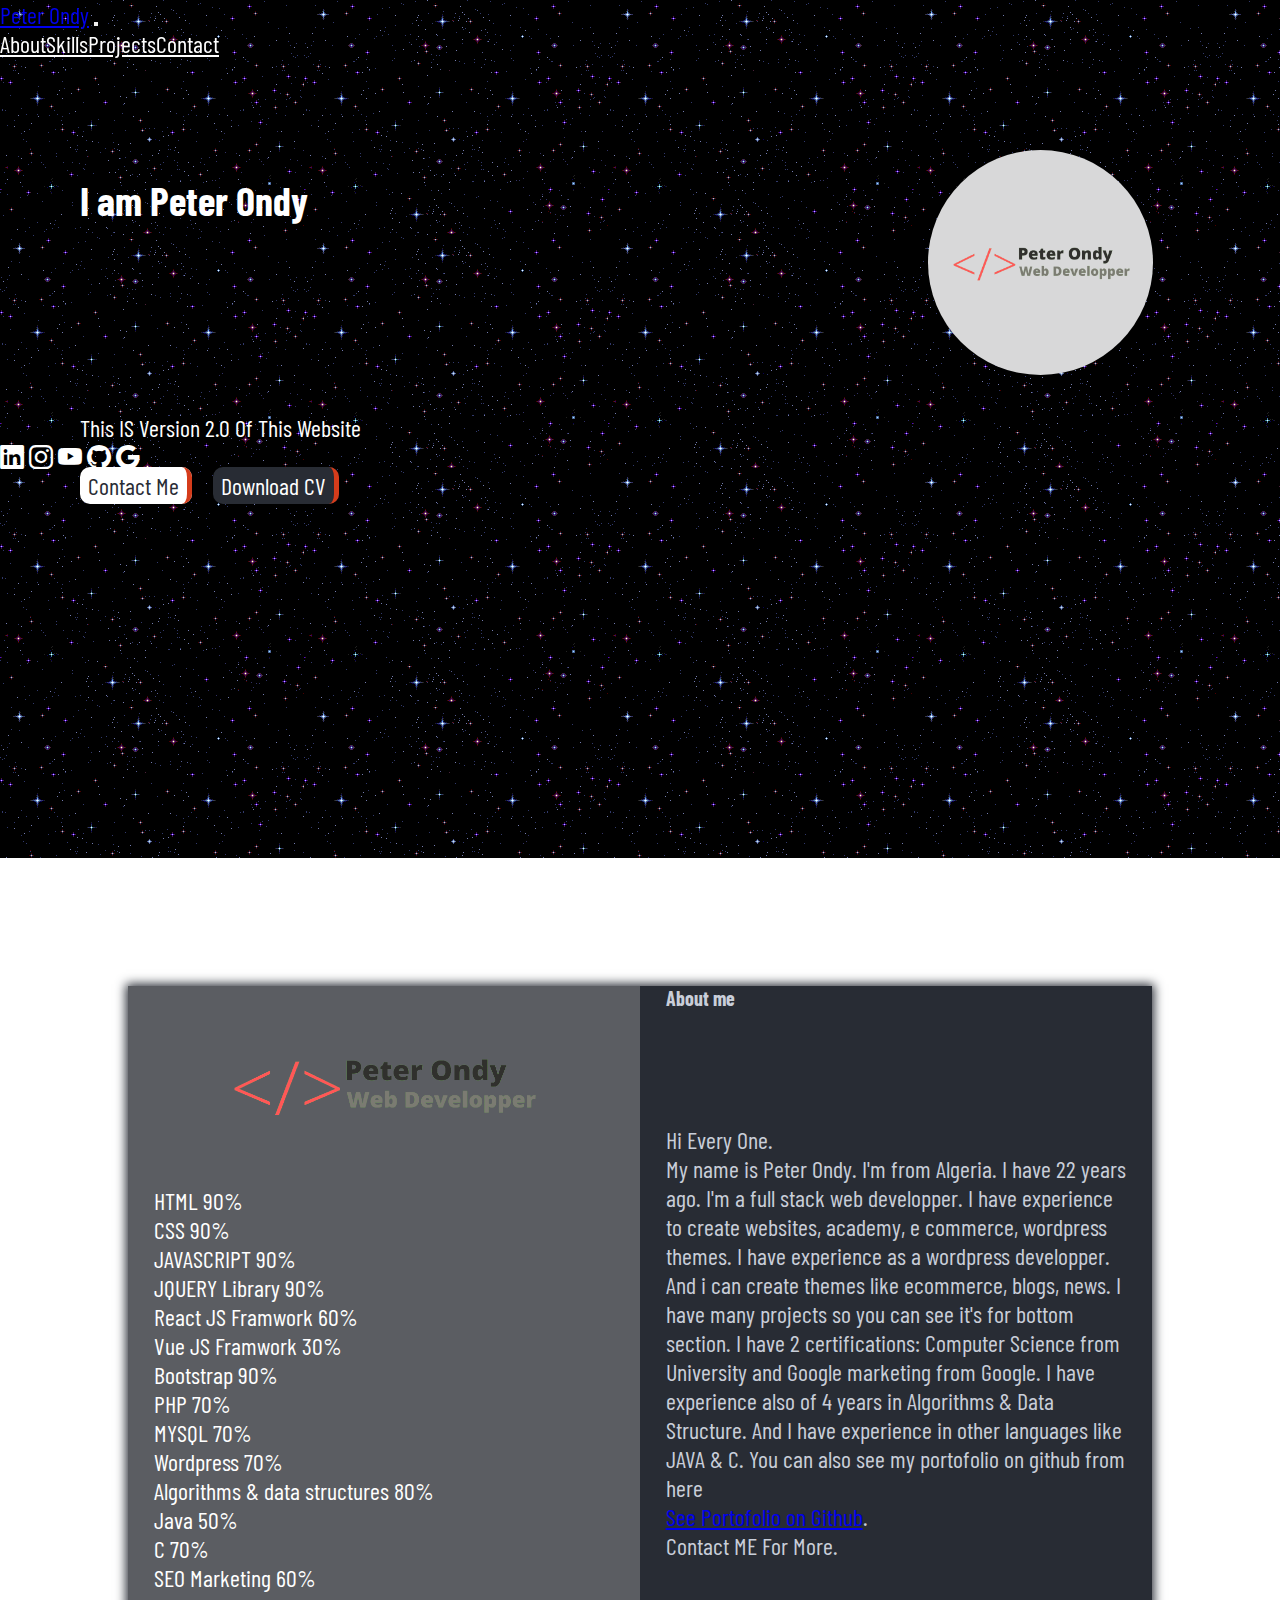
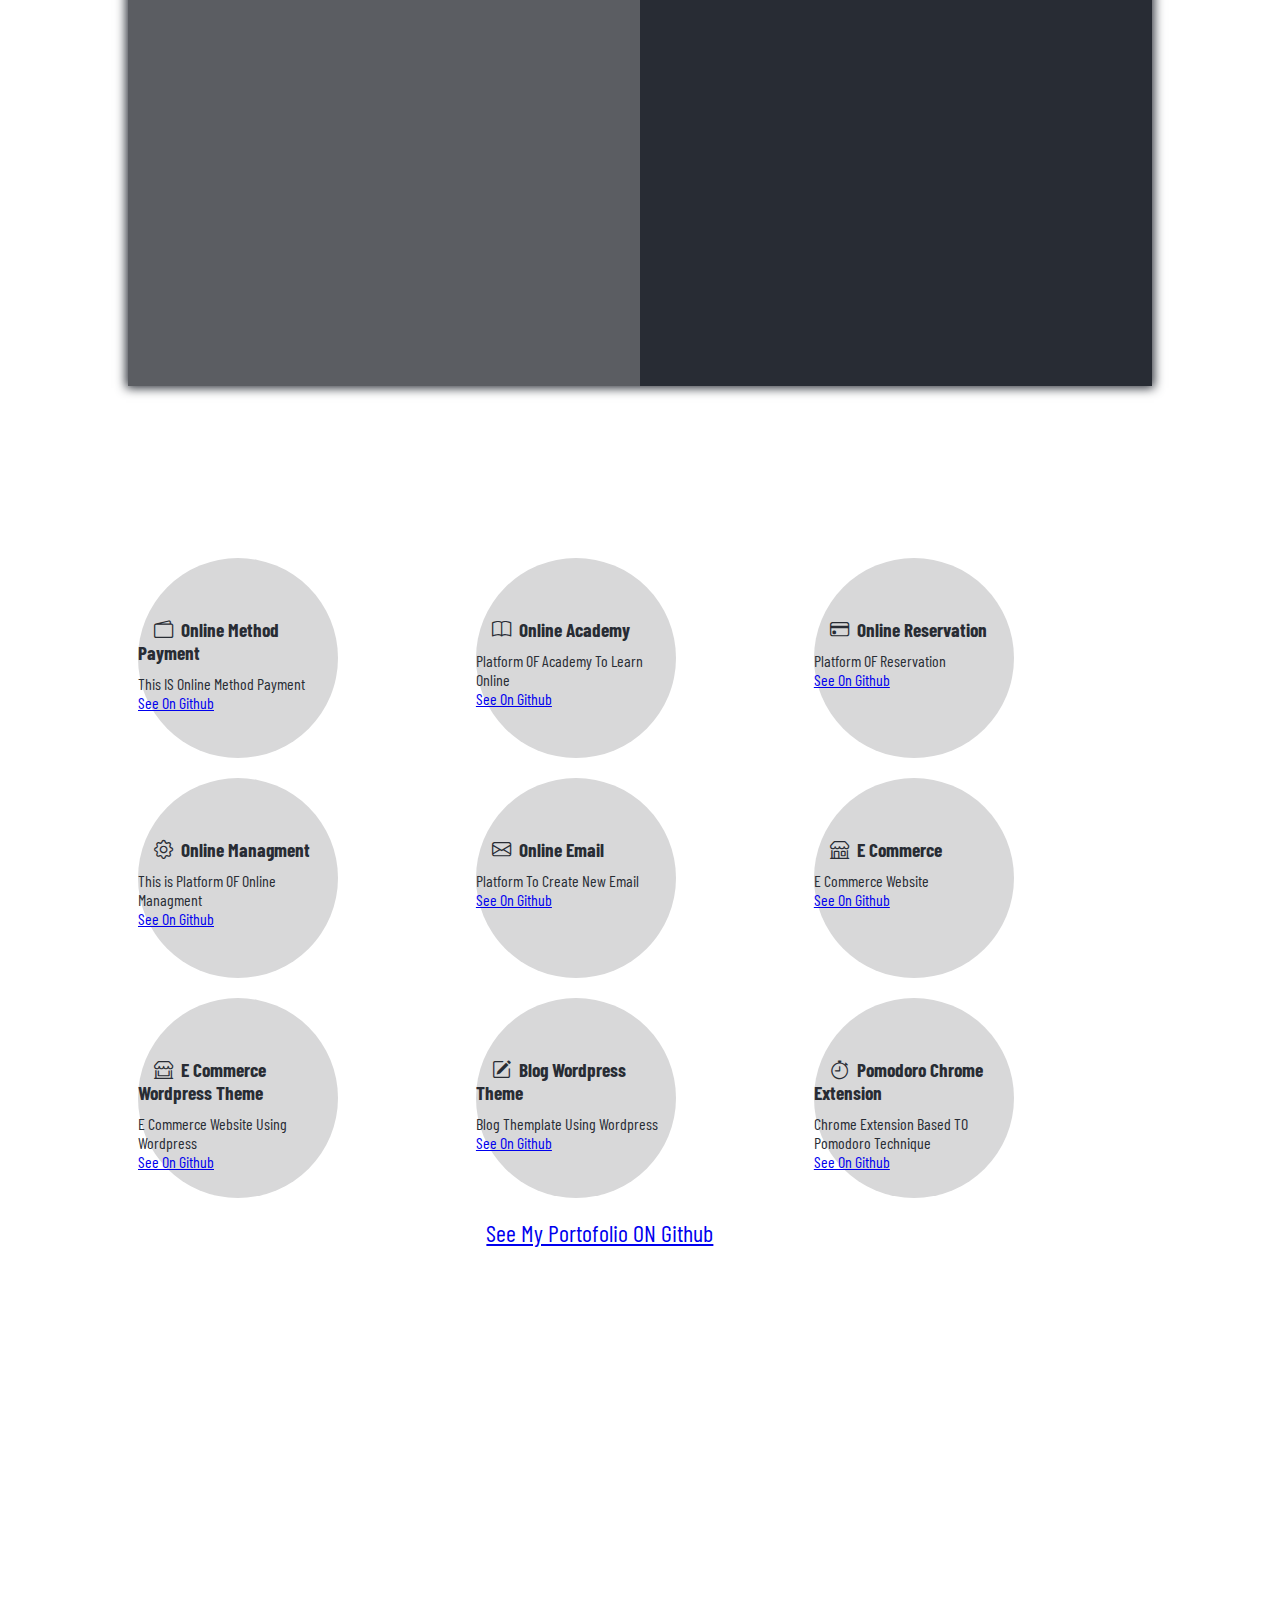
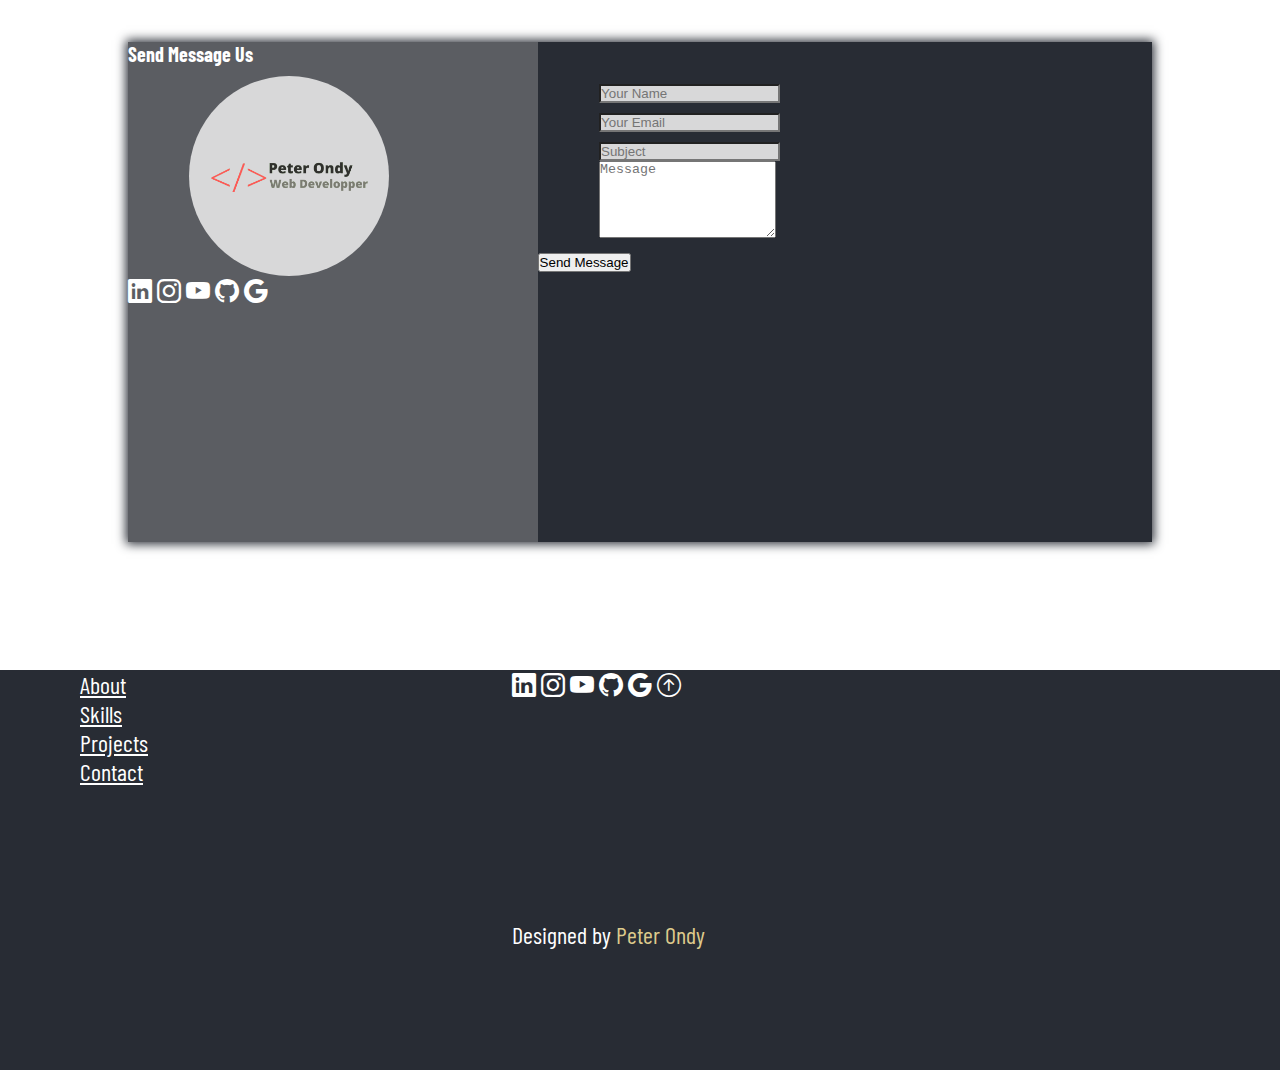
==== commit a69e08a2: "Update index.html" ====
--- a/index.html
+++ b/index.html
@@ -17,7 +17,7 @@
   <link rel="stylesheet" href="https://cdn.jsdelivr.net/npm/bootstrap-icons@1.3.0/font/bootstrap-icons.css">
 
     <!-- favicon -->
-  <link rel="icon" type="image/x-icon" href="assets/img/FaviconLogo.jpg">
+  <link rel="icon" type="image/x-icon" href="assets/img/logo.png">
   
   <link href="https://cdn.jsdelivr.net/npm/bootstrap@5.1.3/dist/css/bootstrap.min.css" rel="stylesheet" 
     integrity="sha384-1BmE4kWBq78iYhFldvKuhfTAU6auU8tT94WrHftjDbrCEXSU1oBoqyl2QvZ6jIW3" crossorigin="anonymous">
--- a/assets/css/style.css
+++ b/assets/css/style.css
@@ -1,1304 +1,340 @@
-/**
-* Template Name: DevFolio - v4.7.1
-* Template URL: https://bootstrapmade.com/devfolio-bootstrap-portfolio-html-template/
-* Author: BootstrapMade.com
-* License: https://bootstrapmade.com/license/
-*/
-
-/*--------------------------------------------------------------
-# General
---------------------------------------------------------------*/
-body {
-  background-color: #f5f5f5;
-  color: #4e4e4e;
-}
-
-h1,
-h2,
-h3,
-h4,
-h5,
-h6 {
-  color: #1e1e1e;
-}
-
-a {
-  color: #1e1e1e;
-  text-decoration: none;
-  transition: all 0.5s ease-in-out;
-}
-a:hover {
-  color: #0078ff;
-  text-decoration: none;
-  transition: all 0.5s ease-in-out;
-}
-
-.p-r {
-  position: relative;
-}
-
-.color-a {
-  text-decoration: none;
-  color: #0078ff;
-}
-
-.color-d {
-  color: #f5f5f5;
-}
-
-.color-text-a {
-  text-decoration: none;
-  color: #4e4e4e;
-}
-
-.box-shadow, .card-blog, .work-box, .service-box, .paralax-mf {
-  box-shadow: 0 13px 8px -10px rgba(0, 0, 0, 0.1);
-}
-
-.box-shadow-a, .button:hover {
-  text-decoration: none;
-  box-shadow: 0 0 0 4px #cde1f8;
-}
-
-.display-5 {
-  font-size: 2.5rem;
-  font-weight: 300;
-  line-height: 1.1;
-}
-
-.display-6 {
-  font-size: 2rem;
-  font-weight: 300;
-  line-height: 1.1;
-}
-
-.avatar {
-  width: 32px;
-  height: 32px;
-  margin-right: 4px;
-  overflow: hidden;
-}
-
-.bg-image {
-  background-repeat: no-repeat;
-  background-attachment: fixed;
-  background-size: cover;
-  background-position: center center;
-}
-@media (max-width: 1024px) {
-  .bg-image {
-    background-attachment: scroll;
-  }
-}
-
-.overlay-mf {
-  background-color: #0078ff;
-}
-
-.overlay-mf {
-  position: absolute;
-  top: 0;
-  left: 0px;
-  padding: 0;
-  height: 100%;
-  width: 100%;
-  opacity: 0.7;
-}
-
-.paralax-mf {
-  position: relative;
-  padding: 8rem 0;
-}
-
-.display-table {
-  width: 100%;
-  height: 100%;
-  display: table;
-}
-
-.table-cell {
-  display: table-cell;
-  vertical-align: middle;
-}
-
-/*--/ Sections /--*/
-.sect-4 {
-  padding: 4rem 0;
-}
-
-.sect-pt4 {
-  padding-top: 4rem;
-}
-
-.sect-mt4 {
-  margin-top: 4rem;
-}
-
-/*--/ Title s /--*/
-.title-s {
-  font-weight: 600;
-  color: #1e1e1e;
-  font-size: 1.1rem;
-}
-
-/*--/ Title A /--*/
-.title-box {
-  margin-bottom: 4rem;
-}
-
-.title-a {
-  text-decoration: none;
-  font-size: 3rem;
-  font-weight: bold;
-  text-transform: uppercase;
-}
-
-.subtitle-a {
-  text-decoration: none;
-  color: #4e4e4e;
-}
-
-.line-mf {
-  width: 40px;
-  height: 5px;
-  background-color: #0078ff;
-  margin: 0 auto;
-}
-
-/*--/ Title Left /--*/
-.title-box-2 {
-  margin-bottom: 3rem;
-}
-
-.title-left {
-  font-size: 2rem;
-  position: relative;
-}
-.title-left:before {
-  content: "";
-  position: absolute;
-  height: 3px;
-  background-color: #0078ff;
-  width: 100px;
-  bottom: -12px;
-}
-
-/*------/ Box /------*/
-.box-pl2 {
-  padding-left: 2rem;
-}
-
-.box-shadow-full {
-  padding: 3rem 1.25rem;
-  position: relative;
-  background-color: #fff;
-  margin-bottom: 3rem;
-  z-index: 2;
-  box-shadow: 0 1px 1px 0 rgba(0, 0, 0, 0.06), 0 2px 5px 0 rgba(0, 0, 0, 0.2);
-}
-@media (min-width: 768px) {
-  .box-shadow-full {
-    padding: 3rem;
-  }
-}
-
-/*------/ Socials /------*/
-.socials {
-  padding: 1.5rem 0;
-}
-.socials ul li {
-  display: inline-block;
-}
-.socials .ico-circle {
-  height: 40px;
-  width: 40px;
-  font-size: 1.2rem;
-  border-radius: 50%;
-  line-height: 1.6;
-  margin: 0 15px 0 0;
-  box-shadow: 0 0 0 3px #0078ff;
-  transition: all 500ms ease;
-}
-.socials .ico-circle:hover {
-  background-color: #0078ff;
-  color: #fff;
-  box-shadow: 0 0 0 3px #cde1f8;
-  transition: all 500ms ease;
-}
-
-/*------/ Ul resect /------*/
-.ul-resect, .widget-tags ul, .widget-sidebar .list-sidebar, .box-comments .list-comments, .blog-wrapper .post-meta ul, .list-ico, .socials ul {
-  list-style: none;
-  padding-left: 0;
-  margin-bottom: 0;
-}
-
-.list-ico {
-  line-height: 2;
-}
-.list-ico span {
-  color: #0078ff;
-  margin-right: 10px;
-}
-
-/*------/ Ico Circle /------*/
-.ico-circle {
-  height: 100px;
-  width: 100px;
-  font-size: 2rem;
-  border-radius: 50%;
-  line-height: 1.55;
-  margin: 0 auto;
-  text-align: center;
-  box-shadow: 0 0 0 10px #0078ff;
-  display: block;
-}
-
-/*------/ Owl Carousel /------*/
-.owl-theme .owl-dots {
-  text-align: center;
-  margin-top: 18px;
-}
-.owl-theme .owl-dots .owl-dot {
-  display: inline-block;
-}
-.owl-theme .owl-dots .owl-dot span {
-  width: 18px;
-  height: 7px;
-  margin: 5px 5px;
-  background: #cde1f8;
-  border: 0px solid #cde1f8;
-  display: block;
-  transition: all 0.6s ease-in-out;
-  cursor: pointer;
-}
-.owl-theme .owl-dots .owl-dot:hover span {
-  background-color: #cde1f8;
-}
-.owl-theme .owl-dots .owl-dot.active span {
-  background-color: #1B1B1B;
-  width: 25px;
-}
-
-/*--/ Scrolltop s /--*/
-.scrolltop-mf {
-  position: relative;
-  display: none;
-}
-.scrolltop-mf span {
-  z-index: 999;
-  position: fixed;
-  width: 42px;
-  height: 42px;
-  background-color: #0078ff;
-  opacity: 0.7;
-  font-size: 1.6rem;
-  line-height: 1.5;
-  text-align: center;
-  color: #fff;
-  top: auto;
-  left: auto;
-  right: 30px;
-  bottom: 50px;
-  cursor: pointer;
-  border-radius: 50%;
-}
-
-/*--------------------------------------------------------------
-# Back to top button
---------------------------------------------------------------*/
-.back-to-top {
-  position: fixed;
-  visibility: hidden;
-  opacity: 0;
-  right: 15px;
-  bottom: 15px;
-  z-index: 996;
-  background: #0078ff;
-  width: 40px;
-  height: 40px;
-  border-radius: 50px;
-  transition: all 0.4s;
-}
-.back-to-top i {
-  font-size: 28px;
-  color: #fff;
-  line-height: 0;
-}
-.back-to-top:hover {
-  background: #298eff;
-  color: #fff;
-}
-.back-to-top.active {
-  visibility: visible;
-  opacity: 1;
-}
-
-/*------/ Prelaoder /------*/
-#preloader {
-  position: fixed;
-  top: 0;
-  left: 0;
-  right: 0;
-  bottom: 0;
-  z-index: 9999;
-  overflow: hidden;
-  background: #fff;
-}
-
-#preloader:before {
-  content: "";
-  position: fixed;
-  top: calc(50% - 30px);
-  left: calc(50% - 30px);
-  border: 6px solid #f2f2f2;
-  border-top: 6px solid #0078ff;
-  border-radius: 50%;
-  width: 60px;
-  height: 60px;
-  -webkit-animation: animate-preloader 1s linear infinite;
-  animation: animate-preloader 1s linear infinite;
-}
-
-@-webkit-keyframes animate-preloader {
-  0% {
-    transform: rotate(0deg);
-  }
-  100% {
-    transform: rotate(360deg);
-  }
-}
-
-@keyframes animate-preloader {
-  0% {
-    transform: rotate(0deg);
-  }
-  100% {
-    transform: rotate(360deg);
-  }
-}
-/*------/ Button /------*/
-.button {
-  display: inline-block;
-  padding: 0.3rem 0.6rem;
-  text-align: center;
-  vertical-align: middle;
-  -webkit-user-select: none;
-  -moz-user-select: none;
-  user-select: none;
-  font-size: 1rem;
-  border-radius: 0.3rem;
-  border: 1px solid transparent;
-  transition: all 500ms ease;
-  cursor: pointer;
-}
-.button:focus {
-  outline: 0;
-}
-.button:hover {
-  background-color: #0062d3;
-  color: #fff;
-  transition: all 500ms ease;
-}
-
-.button-a {
-  text-decoration: none;
-  background-color: #0078ff;
-  color: #fff;
-  border-color: #cde1f8;
-}
-
-.button-big {
-  padding: 0.9rem 2.3rem;
-  font-size: 1.2rem;
-}
-
-.button-rouded {
-  border-radius: 5rem;
-}
-
-.btn-lg {
-  padding: 0.5rem 1rem;
-  font-size: 1.25rem;
-  line-height: 1.5;
-  border-radius: 0.3rem;
-}
-
-/*--------------------------------------------------------------
-# Header
---------------------------------------------------------------*/
-#header {
-  transition: all 0.5s;
-  z-index: 997;
-  padding: 20px 0;
-}
-#header .logo {
-  font-size: 28px;
+/*___________________________________________________________________React Style___________________________*/
+@import url("https://cdn.jsdelivr.net/npm/bootstrap-icons@1.3.0/font/bootstrap-icons.css");
+@import url('https://fonts.googleapis.com/css2?family=Barlow+Condensed:ital,wght@1,100&display=swap');
+
+/* webkit style */
+::-webkit-scrollbar {
+  width: 15px;
+}
+
+/* Track */
+::-webkit-scrollbar-track {
+  background: #f1f1f1; 
+}
+ 
+/* Handle */
+::-webkit-scrollbar-thumb {
+  background: #5b5d62;
+  height: 5rem;
+}
+
+/* Handle on hover */
+::-webkit-scrollbar-thumb:hover {
+  background: #7e8189; 
+}
+
+
+*{
   margin: 0;
   padding: 0;
-  font-weight: 600;
-  letter-spacing: 1px;
-}
-#header .logo a {
-  color: #fff;
-}
-#header .logo img {
-  max-height: 40px;
-}
-#header.header-scrolled {
-  background: rgba(0, 0, 0, 0.9);
-  padding: 12px 0;
-}
-
-/*--------------------------------------------------------------
-# Navigation Menu
---------------------------------------------------------------*/
-/**
-* Desktop Navigation 
-*/
-.navbar {
-  padding: 0;
-}
-.navbar ul {
+}
+body {
   margin: 0;
-  padding: 0;
+  font-family: 'Barlow Condensed', sans-serif;
+  font-size: 1.5rem;
+  -webkit-font-smoothing: antialiased;
+  -moz-osx-font-smoothing: grayscale;
+  color: white;
+  overflow-x: hidden;
+}
+
+code {
+  font-family: source-code-pro, Menlo, Monaco, Consolas, 'Courier New',
+    monospace;
+}
+header{
+  height: 60px;
+  width: 100%;
+  position: fixed;
+}
+.scrollHeader{
+  background-color: #282c34 !important;
+  transition: 1s;
+}
+.col{
+  /*background-color: #282c34 !important;*/
+}
+nav{
+  height: 60%;
+  width: 100%;
+  font-size: 1.5rem;
+}
+.fs{
+  font-size: 2rem;
+}
+header ul{
   display: flex;
-  list-style: none;
-  align-items: center;
-}
-.navbar li {
-  position: relative;
-}
-.navbar > ul > li {
-  white-space: nowrap;
-  padding: 10px 0 10px 30px;
-}
-.navbar a, .navbar a:focus {
-  display: flex;
-  align-items: center;
-  justify-content: space-between;
-  color: #fff;
-  font-size: 16px;
-  font-weight: 600;
-  padding: 0;
-  white-space: nowrap;
-  transition: 0.3s;
-  letter-spacing: 0.4px;
-  position: relative;
-  text-transform: uppercase;
-}
-.navbar a i, .navbar a:focus i {
-  font-size: 12px;
-  line-height: 0;
-  margin-left: 5px;
-}
-.navbar > ul > li > a:before {
-  content: "";
-  position: absolute;
-  width: 100%;
-  height: 2px;
-  bottom: -6px;
-  left: 0;
-  width: 0;
+}
+ul li{
+  display:  inline-block;
+}
+.nav-link{
+  color: white;
+}
+.nav-lin:hover{
+  transition: 2s;
+  color: #d2e4ff;
+}
+button span{
+  color: white;
+}
+
+/*------------------------------------------Skills-------------------------------------------*/
+
+#About{
+  height: 90vh;
+  width: 100%;
+  padding-top: 3rem;
+  background-image: url('../img/UniverseImage.gif');
+  background-attachment: fixed;
+
+}
+#AboutMeContent{
+  height: 73%;
+  float: left;
+  width: 59%;
+  margin-top: 8rem;
+  justify-content: center;
+}
+#AboutTitle{
+  font-size: 2.5rem;
+  margin-left: 5rem;
+}
+#AboutLinks1, #AboutLinks2{
+  text-decoration: none;
+  font-size: 1.5rem;
+  background-color: #282c34;
+  color: white;
+  margin: 0 .5rem;
+  padding: .25rem .5rem;
+  border-radius: 10px;
+  border-right: 5px #d53c1b solid;
+}
+#AboutLinks1{
   background-color: #fff;
-  visibility: hidden;
-  transition: all 0.3s ease-in-out 0s;
-}
-.navbar a:hover:before, .navbar li:hover > a:before, .navbar .active:before {
-  visibility: visible;
+  color: #282c34;
+  margin-left: 5rem;
+}
+#AboutEnd{
+  height: 100%;
+  width: 40%;
+  float: right;
+}
+#AboutLogo{
+  width: 225px;
+  height: 225px;
+  margin: 20% 0;
+  margin-left: 10rem;
+  background-image: url('../img/WhiteLogo.png');
+  background-color: #d8d8d9;
+  background-position: center;
+  background-size: 80%;
+  background-repeat: no-repeat;
+  border-radius: 100%;
+  cursor: pointer;
+}
+#AboutLogo:hover{
+  transition: .5s;
+  background-color: white;
+  border: 5px solid black;
+  background-size: 90%;
+}
+
+
+/*------------------------------------------Skills-------------------------------------------*/
+#Skills{
   width: 80%;
-}
-.navbar a:hover, .navbar .active, .navbar .active:focus, .navbar li:hover > a {
-  color: #fff;
-}
-.navbar .dropdown ul {
+  height: 1000px;
+  margin: 8rem 10%;
+  box-shadow: 0px 0px 10px 2px #282c34;
+  background-color: #282c34;
+}
+#LeftSkills{
+  float: left;
+  width: 50%;
+  height: 100%;
+  background-color: #5b5d62;
+}
+#LeftSkills div#d{
+  width: 60%;
+  height: 200px;
+  margin: 0 20%;
+}
+#LeftSkills div#d img{
+  width: 100%;
+  height: 100%;
+}
+#LeftSkills div#pourc{
+  width: 90%;
+  margin: 0 5%;
+}
+#RightSkills{
+  float: right;
+  width: 50%;
+  height: 100%;
+}
+#RightSkills div{
+  width: 90%;
+  height: 100%;
+  margin: 0 5%;
+}
+#RightSkills div h5,p{
+  color: #c9ced9;
+}
+.progress-bar{
+  background-color: #c9ced9;
+}
+
+/*------------------------------------------Projects-------------------------------------------*/
+.Back{
+  width: 100%;
+  background-image: url('../UniverseImage.gif');
+  background-attachment: fixed;
+}
+#MyProjects{
+  width: 80%;
+  height: 1000px;
+  margin: 8rem 10%;
+  /*box-shadow: 0px 0px 10px 2px #282c34;*/
+  /*background-color: #282c34;*/
+}
+.ProjetctRow{
+  width: 100%;
+  height: 22%;
+  /*border-bottom: 2px solid #c9ced9;*/
+}
+.Project{
+  width: 33%;
+  height: 100%;
+  float: left;
+}
+.ProjectsInfo{
+  padding-top: 5%;
+  font-size: 1.5rem;
+  display: none;
+}
+.ProjectsInfo h4,p{
+  padding-top: 25%;
+  font-size: 1.5rem;
+  color: #282c34;
+}
+.ProjectsInfo>h4{
+  margin-top: -60px;
+}
+.ProjetImage{
+  width: 200px;
+  height: 200px;
+  /*background-image: url('../public/Logo.png');*/
+  background-color: #d8d8d9;
+  background-position: center;
+  background-size: 80%;
+  background-repeat: no-repeat;
+  border-radius: 100%;
+  cursor: pointer;
+  margin-left: 10px;
+  margin-top: 10px;
+}
+.ProjetImage:hover{
+  transition: .5s;
+  background-color: white;
+  border: 5px solid black;
+  background-size: 100%;
+}
+.ProjetImage:hover .ProjectsInfo{
   display: block;
-  position: absolute;
-  left: 30px;
-  top: calc(100% + 30px);
-  margin: 0;
-  padding: 10px 0;
-  z-index: 99;
-  opacity: 0;
-  visibility: hidden;
-  background: #fff;
-  box-shadow: 0px 0px 30px rgba(127, 137, 161, 0.25);
-  transition: 0.3s;
-}
-.navbar .dropdown ul li {
-  min-width: 200px;
-}
-.navbar .dropdown ul a {
-  padding: 10px 20px;
-  font-size: 14px;
-  text-transform: none;
-  color: #4e4e4e;
-}
-.navbar .dropdown ul a i {
-  font-size: 12px;
-}
-.navbar .dropdown ul a:hover, .navbar .dropdown ul .active:hover, .navbar .dropdown ul li:hover > a {
-  color: #0078ff;
-}
-.navbar .dropdown:hover > ul {
-  opacity: 1;
-  top: 100%;
-  visibility: visible;
-}
-.navbar .dropdown .dropdown ul {
-  top: 0;
-  left: calc(100% - 30px);
-  visibility: hidden;
-}
-.navbar .dropdown .dropdown:hover > ul {
-  opacity: 1;
-  top: 0;
-  left: 100%;
-  visibility: visible;
-}
-@media (max-width: 1366px) {
-  .navbar .dropdown .dropdown ul {
-    left: -90%;
-  }
-  .navbar .dropdown .dropdown:hover > ul {
-    left: -100%;
-  }
-}
-
-/**
-* Mobile Navigation 
-*/
-.mobile-nav-toggle {
-  color: #fff;
-  font-size: 28px;
+}
+.ProjetImage h6{
+  font-size: 1.2rem;
+  color: #282c34;
+  padding-top: 30%;
+}
+.ProjetImage h6 i{
+  margin-left: 1rem;margin-right: .5rem;
+}
+.ProjetImage p{
+  margin-top: -40px;
+  font-size: 1rem;
+}
+
+/*------------------------------------------Contact-------------------------------------------*/
+
+#Contact{
+  width: 80%;
+  height: 500px;
+  margin: 8rem 10%;
+  box-shadow: 0px 0px 10px 2px #282c34;
+  background-color: #282c34;
+}
+#LeftContact{
+  float: left;
+  width: 40%;
+  height: 100%;
+  background-color: #5b5d62;
+}
+#RightContact{
+  float: right;
+  width: 60%;
+  height: 100%;
+}
+.ContactImage{
+  width: 200px;
+  height: 200px;
+  background-image: url('../img/WhiteLogo.png');
+  background-color: #d8d8d9;
+  background-position: center;
+  background-size: 80%;
+  background-repeat: no-repeat;
+  border-radius: 100%;
   cursor: pointer;
-  display: none;
-  line-height: 0;
-  transition: 0.5s;
-}
-
-@media (max-width: 991px) {
-  .mobile-nav-toggle {
-    display: block;
-  }
-
-  .navbar ul {
-    display: none;
-  }
-}
-.navbar-mobile {
-  position: fixed;
-  overflow: hidden;
-  top: 0;
-  right: 0;
-  left: 0;
-  bottom: 0;
-  background: rgba(78, 78, 78, 0.9);
-  transition: 0.3s;
-  z-index: 999;
-}
-.navbar-mobile .mobile-nav-toggle {
-  position: absolute;
-  top: 15px;
-  right: 15px;
-}
-.navbar-mobile ul {
+  margin-left: 15%;
+  margin-top: 10px;
+}
+.ContactImage:hover{
+  transition: .5s;
+  background-color: white;
+  border: 5px solid  #282c34;
+  background-size: 90%;
+}
+.form-group{
+  width: 80%;
+  margin: 0 10%;
+}
+form .row{
+  margin-top: 2rem;
+}
+
+input{
+  background-color: #d8d8d9;
+}
+
+/*------------------------------------------Footer-------------------------------------------*/
+
+footer{
+  background-color: #282c34;
+  width: 100%;
+  height: 400px;
+}
+#LeftFooter{
+  float: left;
+  width: 40%;
+  height: 65%;
+}
+#LeftFooter ul li{
   display: block;
-  position: absolute;
-  top: 55px;
-  right: 15px;
-  bottom: 15px;
-  left: 15px;
-  padding: 10px 0;
-  background-color: #fff;
-  overflow-y: auto;
-  transition: 0.3s;
-}
-.navbar-mobile > ul > li {
-  padding: 0;
-}
-.navbar-mobile a:hover:before, .navbar-mobile li:hover > a:before, .navbar-mobile .active:before {
-  visibility: hidden;
-}
-.navbar-mobile a, .navbar-mobile a:focus {
-  padding: 10px 20px;
-  font-size: 15px;
-  color: #4e4e4e;
-}
-.navbar-mobile a:hover, .navbar-mobile .active, .navbar-mobile li:hover > a {
-  color: #0078ff;
-}
-.navbar-mobile .getstarted, .navbar-mobile .getstarted:focus {
-  margin: 15px;
-}
-.navbar-mobile .dropdown ul {
-  position: static;
-  display: none;
-  margin: 10px 20px;
-  padding: 10px 0;
-  z-index: 99;
-  opacity: 1;
-  visibility: visible;
-  background: #fff;
-  box-shadow: 0px 0px 30px rgba(127, 137, 161, 0.25);
-}
-.navbar-mobile .dropdown ul li {
-  min-width: 200px;
-}
-.navbar-mobile .dropdown ul a {
-  padding: 10px 20px;
-}
-.navbar-mobile .dropdown ul a i {
-  font-size: 12px;
-}
-.navbar-mobile .dropdown ul a:hover, .navbar-mobile .dropdown ul .active:hover, .navbar-mobile .dropdown ul li:hover > a {
-  color: #0078ff;
-}
-.navbar-mobile .dropdown > .dropdown-active {
-  display: block;
-}
-
-/*--------------------------------------------------------------
-# Hero Section
---------------------------------------------------------------*/
-.hero {
-  height: 100vh;
-  position: relative;
-  color: #fff;
-}
-.hero .hero-content {
-  text-align: center;
-  position: absolute;
-}
-.hero .overlay-itro {
-  background-color: rgba(0, 0, 0, 0.6);
-  position: absolute;
-  top: 0;
-  left: 0px;
-  padding: 0;
-  height: 100%;
-  width: 100%;
-  opacity: 0.9;
-}
-.hero .hero-title {
-  color: #fff;
-  font-weight: 600;
-  font-size: 3rem;
-}
-@media (min-width: 768px) {
-  .hero .hero-title {
-    font-size: 4.5rem;
-  }
-}
-.hero .hero-subtitle {
-  font-size: 1.5rem;
-  font-weight: 600;
-}
-@media (min-width: 768px) {
-  .hero .hero-subtitle {
-    font-size: 2.5rem;
-  }
-}
-.hero .text-slider-items {
-  display: none;
-}
-
-.hero-single {
-  height: 350px;
-}
-.hero-single .hero-content {
-  margin-top: 30px;
-}
-.hero-single .hero-title {
-  text-transform: uppercase;
-  font-size: 3rem;
-}
-@media (min-width: 768px) {
-  .hero-single .hero-title {
-    font-size: 3.5rem;
-  }
-}
-.hero-single .breadcrumb {
-  background-color: transparent;
-  color: #0078ff;
-}
-.hero-single .breadcrumb .breadcrumb-item:before {
-  color: #cde1f8;
-}
-.hero-single .breadcrumb .breadcrumb-item.active {
-  color: #cde1f8;
-}
-.hero-single .breadcrumb a {
-  color: #fff;
-}
-
-/*--------------------------------------------------------------
-# About
---------------------------------------------------------------*/
-.about-mf .box-shadow-full {
-  padding-top: 4rem;
-  padding-bottom: 4rem;
-}
-.about-mf .about-img {
-  margin-bottom: 2rem;
-}
-.about-mf .about-img img {
-  margin-left: 10px;
-}
-@media (min-width: 767px) {
-  .about-mf .box-pl2 {
-    margin-top: 3rem;
-    padding-left: 0rem;
-  }
-}
-
-.skill-mf span {
-  color: #4e4e4e;
-}
-.skill-mf .progress {
-  background-color: #cde1f8;
-  margin: 0.5rem 0 1.2rem 0;
-  border-radius: 0;
-  height: 0.7rem;
-}
-.skill-mf .progress .progress-bar {
-  height: 0.7rem;
-  background-color: #0078ff;
-}
-
-/*--------------------------------------------------------------
-# Services
---------------------------------------------------------------*/
-.service-box {
-  background-color: #fff;
-  padding: 2.5rem 1.3rem;
-  border-radius: 1rem;
-  margin-bottom: 3rem;
-  text-align: center;
-}
-.service-box:hover .ico-circle {
-  transition: all 500ms ease;
-  color: #fff;
-  background-color: #0078ff;
-  box-shadow: 0 0 0 10px #cde1f8;
-}
-.service-box .service-ico {
-  margin-bottom: 1rem;
-  color: #1e1e1e;
-}
-.service-box .ico-circle {
-  transition: all 500ms ease;
-  display: inline-flex;
-  align-items: center;
-  justify-content: center;
-}
-.service-box .ico-circle i {
-  line-height: 0;
-  font-size: 40px;
-}
-.service-box .s-title {
-  font-size: 1.4rem;
-  text-transform: uppercase;
-  text-align: center;
-  padding: 0.4rem 0;
-}
-.service-box .s-description {
-  color: #4e4e4e;
-}
-
-/*--------------------------------------------------------------
-# Counter
---------------------------------------------------------------*/
-.counter-box {
-  color: #fff;
-  text-align: center;
-}
-@media (min-width: 577px) {
-  .counter-box {
-    margin-bottom: 1.8rem;
-  }
-}
-
-.counter-ico {
-  margin-bottom: 1rem;
-}
-.counter-ico .ico-circle {
-  height: 60px;
-  width: 60px;
-  line-height: 1.5;
-  box-shadow: 0 0 0 10px #cde1f8;
-}
-
-.counter-num .counter {
-  font-size: 2rem;
-  margin-bottom: 0;
-}
-
-/*--------------------------------------------------------------
-# Portfolio
---------------------------------------------------------------*/
-.work-box {
-  margin-bottom: 3rem;
-  -webkit-backface-visibility: hidden;
-  backface-visibility: hidden;
-  background-color: #fff;
-}
-.work-box:hover img {
-  transform: scale(1.3);
-}
-
-.work-img {
-  display: block;
-  overflow: hidden;
-}
-.work-img img {
-  transition: all 1s;
-}
-
-.work-content {
-  padding: 2rem 3% 1rem 4%;
-}
-.work-content .w-more {
-  color: #4e4e4e;
-  font-size: 0.8rem;
-}
-.work-content .w-more .w-ctegory {
-  color: #0078ff;
-}
-.work-content .w-like {
-  font-size: 2.5rem;
-  color: #0078ff;
+}
+#RightFooter{
   float: right;
-}
-.work-content .w-like a {
-  color: #0078ff;
-}
-.work-content .w-like .num-like {
-  font-size: 0.7rem;
-}
-
-.w-title {
-  font-size: 1.2rem;
-}
-
-/*--------------------------------------------------------------
-# Portfolio Details
---------------------------------------------------------------*/
-.portfolio-details {
-  padding-top: 40px;
-}
-.portfolio-details .portfolio-details-slider img {
-  width: 100%;
-}
-.portfolio-details .portfolio-details-slider .swiper-pagination {
-  margin-top: 20px;
-  position: relative;
-}
-.portfolio-details .portfolio-details-slider .swiper-pagination .swiper-pagination-bullet {
-  width: 12px;
-  height: 12px;
-  background-color: #fff;
-  opacity: 1;
-  border: 1px solid #0078ff;
-}
-.portfolio-details .portfolio-details-slider .swiper-pagination .swiper-pagination-bullet-active {
-  background-color: #0078ff;
-}
-.portfolio-details .portfolio-info {
-  padding: 30px;
-  box-shadow: 0px 0 30px rgba(78, 78, 78, 0.08);
-}
-.portfolio-details .portfolio-info h3 {
-  font-size: 22px;
-  font-weight: 700;
-  margin-bottom: 20px;
-  padding-bottom: 20px;
-  border-bottom: 1px solid #eee;
-}
-.portfolio-details .portfolio-info ul {
-  list-style: none;
-  padding: 0;
-  font-size: 15px;
-}
-.portfolio-details .portfolio-info ul li + li {
-  margin-top: 10px;
-}
-.portfolio-details .portfolio-description {
-  padding-top: 30px;
-}
-.portfolio-details .portfolio-description h2 {
-  font-size: 26px;
-  font-weight: 700;
-  margin-bottom: 20px;
-}
-.portfolio-details .portfolio-description p {
-  padding: 0;
-}
-
-/*--------------------------------------------------------------
-# Testimonials
---------------------------------------------------------------*/
-.testimonial-box {
-  color: #fff;
-  text-align: center;
-}
-.testimonial-box .author-test {
-  margin-top: 1rem;
-}
-.testimonial-box .author-test img {
-  margin: 0 auto;
-}
-.testimonial-box .author {
-  color: #fff;
-  text-transform: uppercase;
-  font-weight: 600;
-  margin: 1rem 0;
-  display: block;
-  font-size: 1.4rem;
-}
-.testimonial-box .comit {
-  font-size: 2rem;
-  color: #0078ff;
-  background-color: #fff;
-  width: 52px;
-  height: 52px;
-  display: block;
-  margin: 0 auto;
-  border-radius: 50%;
-  line-height: 1.6;
-}
-@media (min-width: 768px) {
-  .testimonial-box .description {
-    padding: 0 5rem;
-  }
-}
-@media (min-width: 992px) {
-  .testimonial-box .description {
-    padding: 0 8rem;
-  }
-}
-@media (min-width: 1200px) {
-  .testimonial-box .description {
-    padding: 0 13rem;
-  }
-}
-
-.swiper-pagination {
-  margin-top: 20px;
-  position: relative;
-}
-.swiper-pagination .swiper-pagination-bullet {
-  width: 12px;
-  height: 12px;
-  background-color: rgba(255, 255, 255, 0.4);
-  opacity: 1;
-}
-.swiper-pagination .swiper-pagination-bullet-active {
-  background-color: #fff;
-}
-
-/*--------------------------------------------------------------
-# Contact
---------------------------------------------------------------*/
-.footer-paralax {
-  padding: 4rem 0 0 0;
-}
-
-.contact-mf {
-  margin-top: 4rem;
-}
-@media (min-width: 767px) {
-  .contact-mf .box-pl2 {
-    margin-top: 3rem;
-    padding-left: 0rem;
-  }
-}
-
-.php-email-form .error-message {
-  display: none;
-  color: #fff;
-  background: #ed3c0d;
-  text-align: center;
-  padding: 15px;
-  font-weight: 600;
-}
-.php-email-form .sent-message {
-  display: none;
-  color: #fff;
-  background: #18d26e;
-  text-align: center;
-  padding: 15px;
-  font-weight: 600;
-}
-.php-email-form .loading {
-  display: none;
-  background: #fff;
-  text-align: center;
-  padding: 15px;
-}
-.php-email-form .loading:before {
-  content: "";
-  display: inline-block;
-  border-radius: 50%;
-  width: 24px;
-  height: 24px;
-  margin: 0 10px -6px 0;
-  border: 3px solid #18d26e;
-  border-top-color: #eee;
-  -webkit-animation: animate-loading 1s linear infinite;
-  animation: animate-loading 1s linear infinite;
-}
-.php-email-form input, .php-email-form textarea {
-  border-radius: 0;
-  box-shadow: none;
-  font-size: 14px;
-}
-.php-email-form input:focus, .php-email-form textarea:focus {
-  border-color: #0078ff;
-}
-.php-email-form input {
-  padding: 10px 15px;
-}
-.php-email-form textarea {
-  padding: 12px 15px;
-  margin-bottom: 0;
-}
-.php-email-form button[type=submit] {
-  background: #0078ff;
-  border: 0;
-  padding: 10px 24px;
-  color: #fff;
-  transition: 0.4s;
-}
-.php-email-form button[type=submit]:hover {
-  background: #3393ff;
-}
-
-@-webkit-keyframes animate-loading {
-  0% {
-    transform: rotate(0deg);
-  }
-  100% {
-    transform: rotate(360deg);
-  }
-}
-
-@keyframes animate-loading {
-  0% {
-    transform: rotate(0deg);
-  }
-  100% {
-    transform: rotate(360deg);
-  }
-}
-/*--------------------------------------------------------------
-# Blog
---------------------------------------------------------------*/
-@media (min-width: 767px) {
-  .card-blog {
-    margin-bottom: 3rem;
-  }
-}
-.card-blog .card-body {
-  position: relative;
-}
-.card-blog .card-category-box {
-  position: absolute;
-  text-align: center;
-  top: -16px;
-  left: 15px;
-  right: 15px;
-  line-height: 25px;
-  overflow: hidden;
-}
-.card-blog .card-category {
-  display: inline-block;
-  color: #fff;
-  padding: 0 15px 5px;
-  overflow: hidden;
-  background-color: #0078ff;
-  border-radius: 4px;
-}
-.card-blog .card-category .category {
-  color: #fff;
-  display: inline-block;
-  text-transform: uppercase;
-  font-size: 0.7rem;
-  letter-spacing: 0.1px;
-  margin-bottom: 0;
-}
-.card-blog .card-title {
-  font-size: 1.3rem;
-  margin-top: 0.6rem;
-}
-.card-blog .card-description {
-  color: #4e4e4e;
-}
-.card-blog .post-author {
-  display: inline-block;
-}
-.card-blog .post-date {
-  color: #4e4e4e;
-  display: inline-block;
-  float: right;
-}
-
-/*--------------------------------------------------------------
-# Blog Single
---------------------------------------------------------------*/
-.post-box,
-.form-comments,
-.box-comments,
-.widget-sidebar {
-  padding: 2rem;
-  background-color: #fff;
-  margin-bottom: 3rem;
-}
-@media (min-width: 768px) {
-  .post-box,
-.form-comments,
-.box-comments,
-.widget-sidebar {
-    padding: 3rem;
-  }
-}
-
-.blog-wrapper .article-title {
-  font-size: 1.5rem;
-}
-@media (min-width: 768px) {
-  .blog-wrapper .article-title {
-    font-size: 1.9rem;
-  }
-}
-.blog-wrapper .post-meta {
-  margin: 1rem 0;
-}
-.blog-wrapper .post-meta ul {
-  border-left: 4px solid #0078ff;
-  margin-top: 1rem;
-}
-.blog-wrapper .post-meta ul li {
-  display: inline-block;
-  margin-left: 15px;
-}
-.blog-wrapper .post-meta ul a {
-  color: #0078ff;
-}
-.blog-wrapper .post-meta ul span {
-  color: #1e1e1e;
-}
-.blog-wrapper .blockquote {
-  border-left: 4px solid #0078ff;
-  padding: 18px;
-  font-style: italic;
-}
-
-/*------/ Comments /------*/
-.box-comments .list-comments li {
-  padding-bottom: 40px;
-}
-.box-comments .list-comments .comment-avatar {
-  display: table-cell;
-  vertical-align: top;
-}
-.box-comments .list-comments .comment-avatar img {
-  width: 80px;
-  height: 80px;
-}
-.box-comments .list-comments .comment-author {
-  font-size: 1.3rem;
-}
-@media (min-width: 768px) {
-  .box-comments .list-comments .comment-author {
-    font-size: 1.5rem;
-  }
-}
-.box-comments .list-comments .comment-details {
-  display: table-cell;
-  vertical-align: top;
-  padding-left: 25px;
-}
-.box-comments .list-comments a {
-  color: #0078ff;
-}
-.box-comments .list-comments span {
-  color: #1e1e1e;
-  font-style: italic;
-}
-.box-comments .comment-children {
-  margin-left: 40px;
-}
-
-/*------/ Sidebar /------*/
-.widget-sidebar .sidebar-title {
-  font-size: 1.6rem;
-  font-weight: 600;
-  border-left: 5px solid #0078ff;
-  padding-left: 15px;
-  text-transform: uppercase;
-  margin-bottom: 1.5rem;
-}
-.widget-sidebar .list-sidebar li {
-  position: relative;
-  padding: 6px 0 6px 24px;
-}
-.widget-sidebar .list-sidebar li:before {
-  position: absolute;
-  content: "";
-  width: 10px;
-  height: 1px;
-  left: 0;
-  background-color: #0078ff;
-  top: 20px;
-}
-
-.sidebar-search input {
-  background-color: #fff;
-  border-radius: 0;
-  transition: all 0.5s ease-in-out;
-}
-.sidebar-search .btn-search {
-  background-color: #0078ff;
-  border-color: #0078ff;
-  border-radius: 0;
-  padding-left: 20px;
-  padding-right: 20px;
-}
-
-.widget-tags ul li {
-  display: inline-block;
-  background-color: #0078ff;
-  padding: 0.2rem 0.6rem;
-  margin-bottom: 0.5rem;
-  border-radius: 15px;
-}
-.widget-tags ul li a {
-  color: #fff;
-}
-
-/*--------------------------------------------------------------
-# Footer
---------------------------------------------------------------*/
-footer {
-  text-align: center;
-  color: #fff;
-  padding: 25px 0;
-  background: #0062d3;
-}
-footer .copyright {
-  margin-bottom: 0.3rem;
-}
-footer .credits {
-  margin-bottom: 0;
-}
-footer .credits a {
-  color: #fff;
-}
-
-
-
-.work-img img{
-  width: 100% !important;
-  height: 600px !important;
-}
+  width: 60%;
+  height: 65%;
+}
+footer #BottomFooter p{
+  margin: 0 2rem;
+  height: 35%;
+}
+footer div.SocialMedia div a{
+  text-decoration: none;
+  color: #ddca8c;
+}
+footer div.SocialMedia div a:hover{
+  color: #1e59ca;
+}
